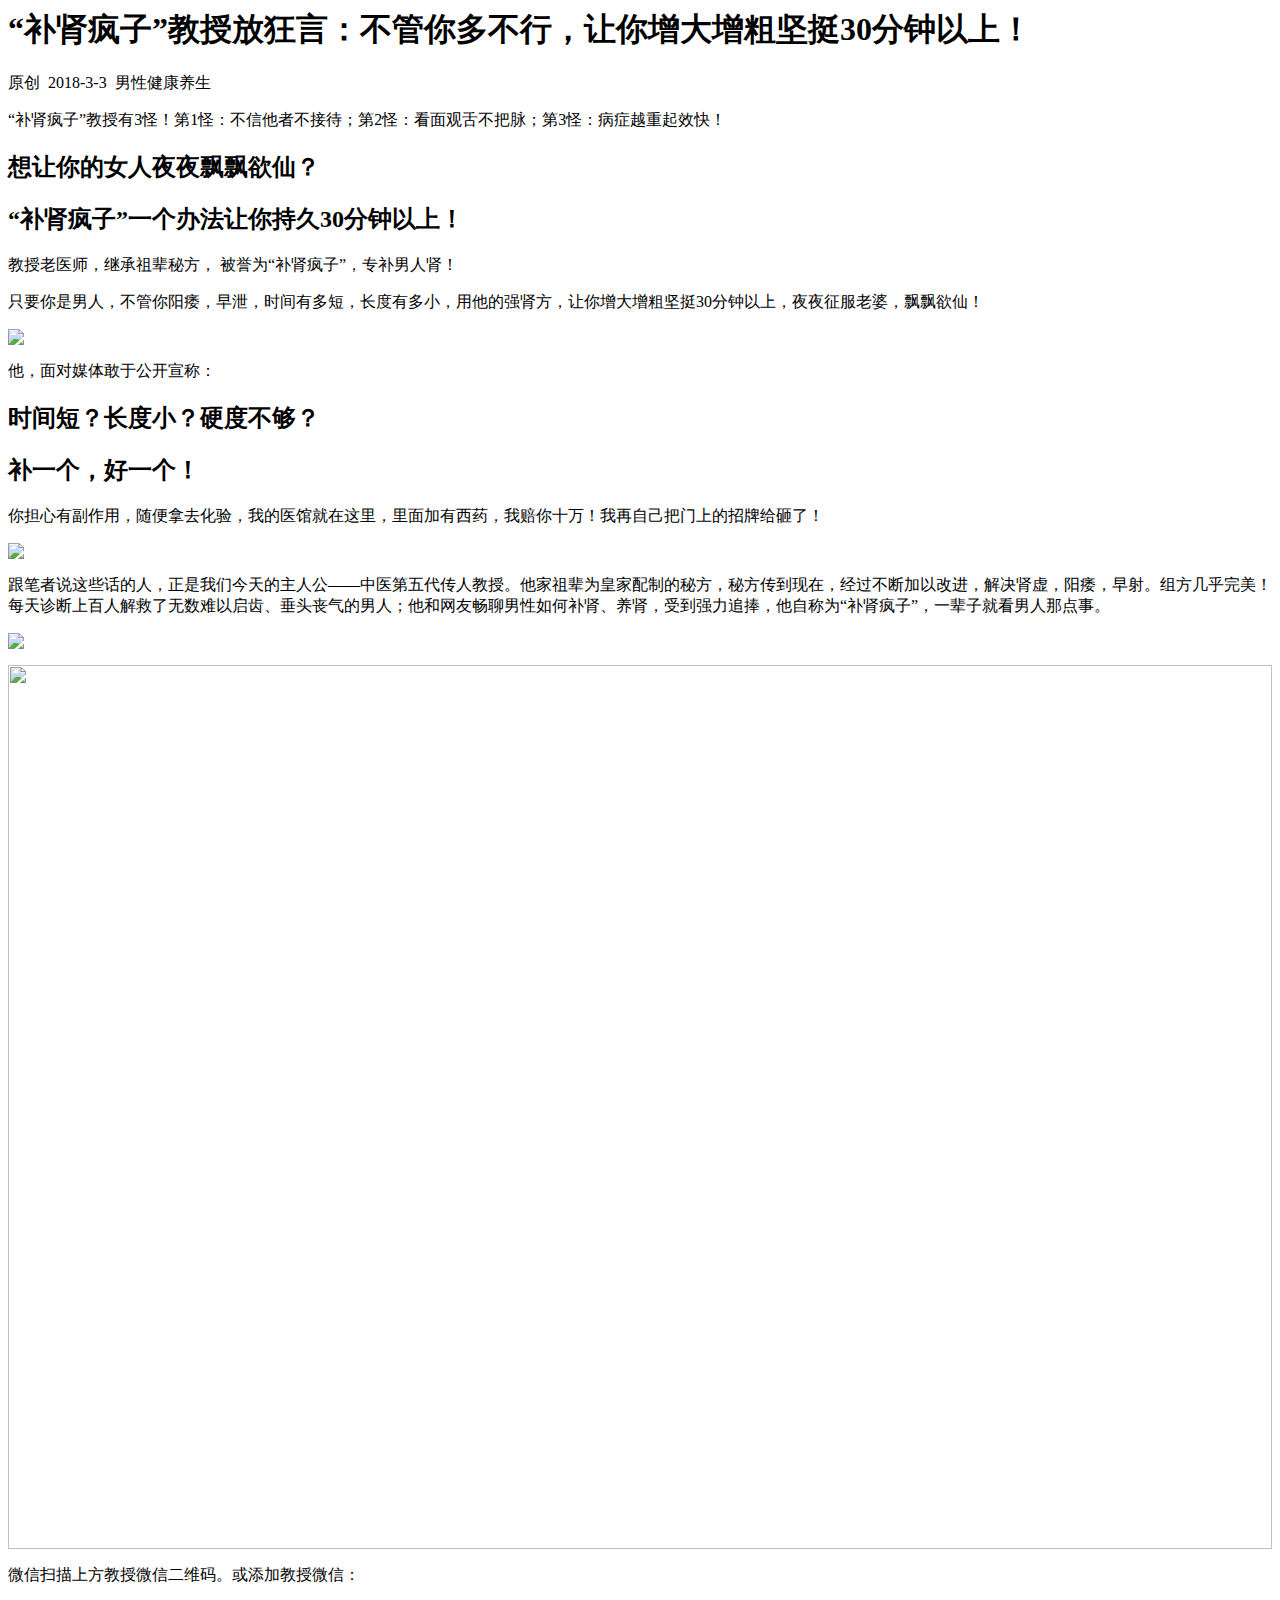
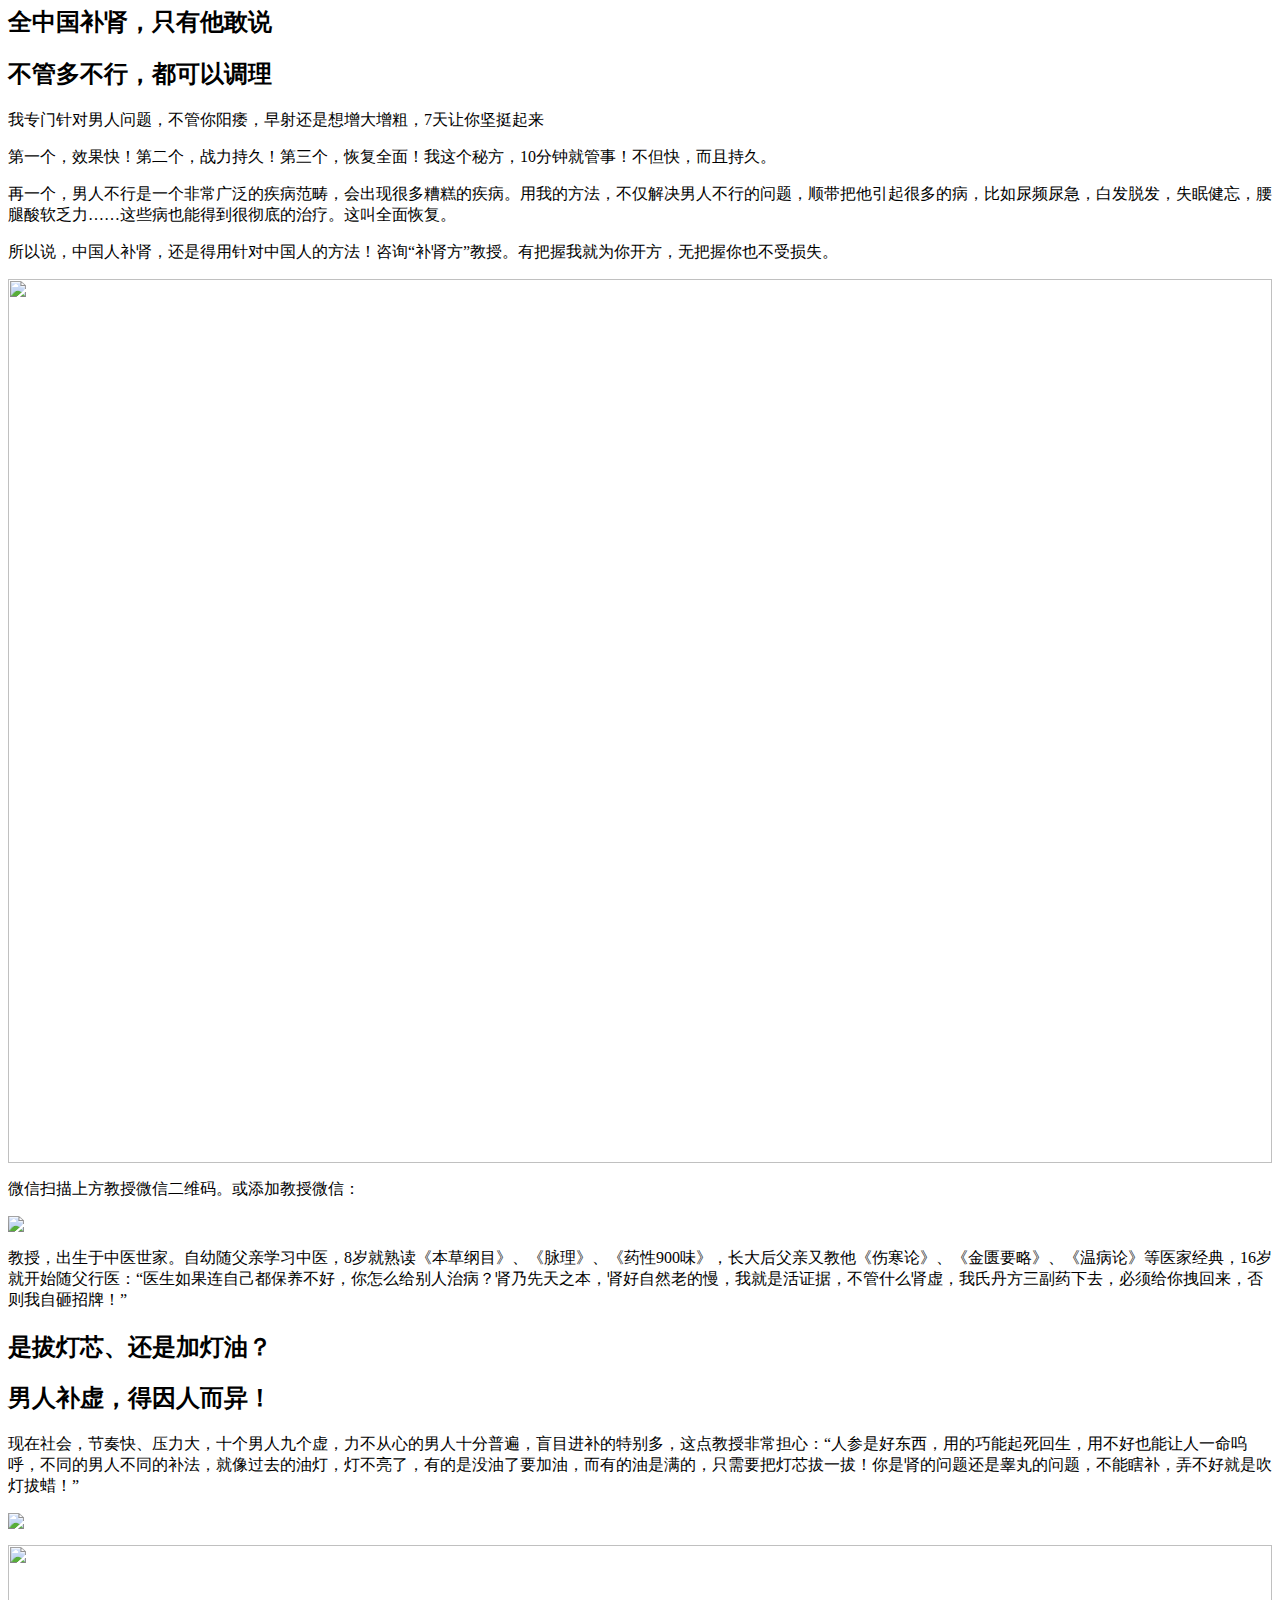
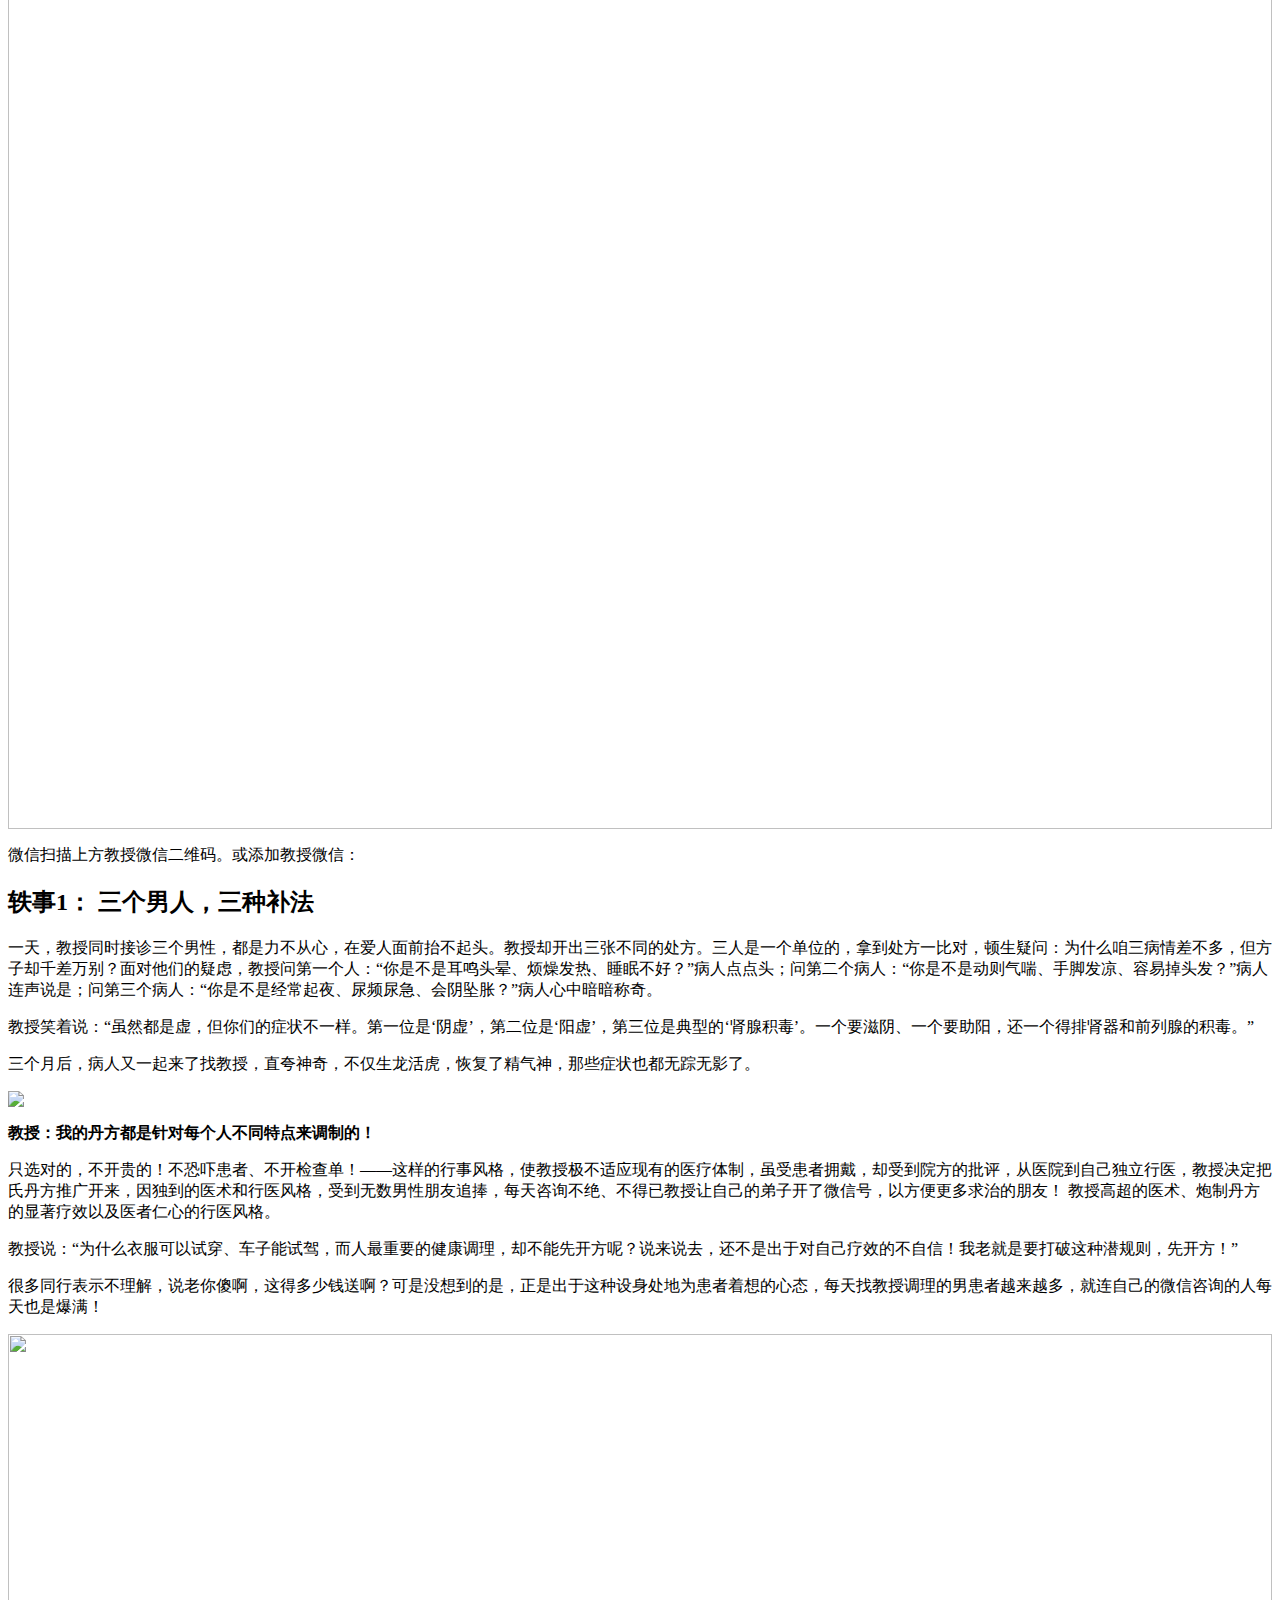
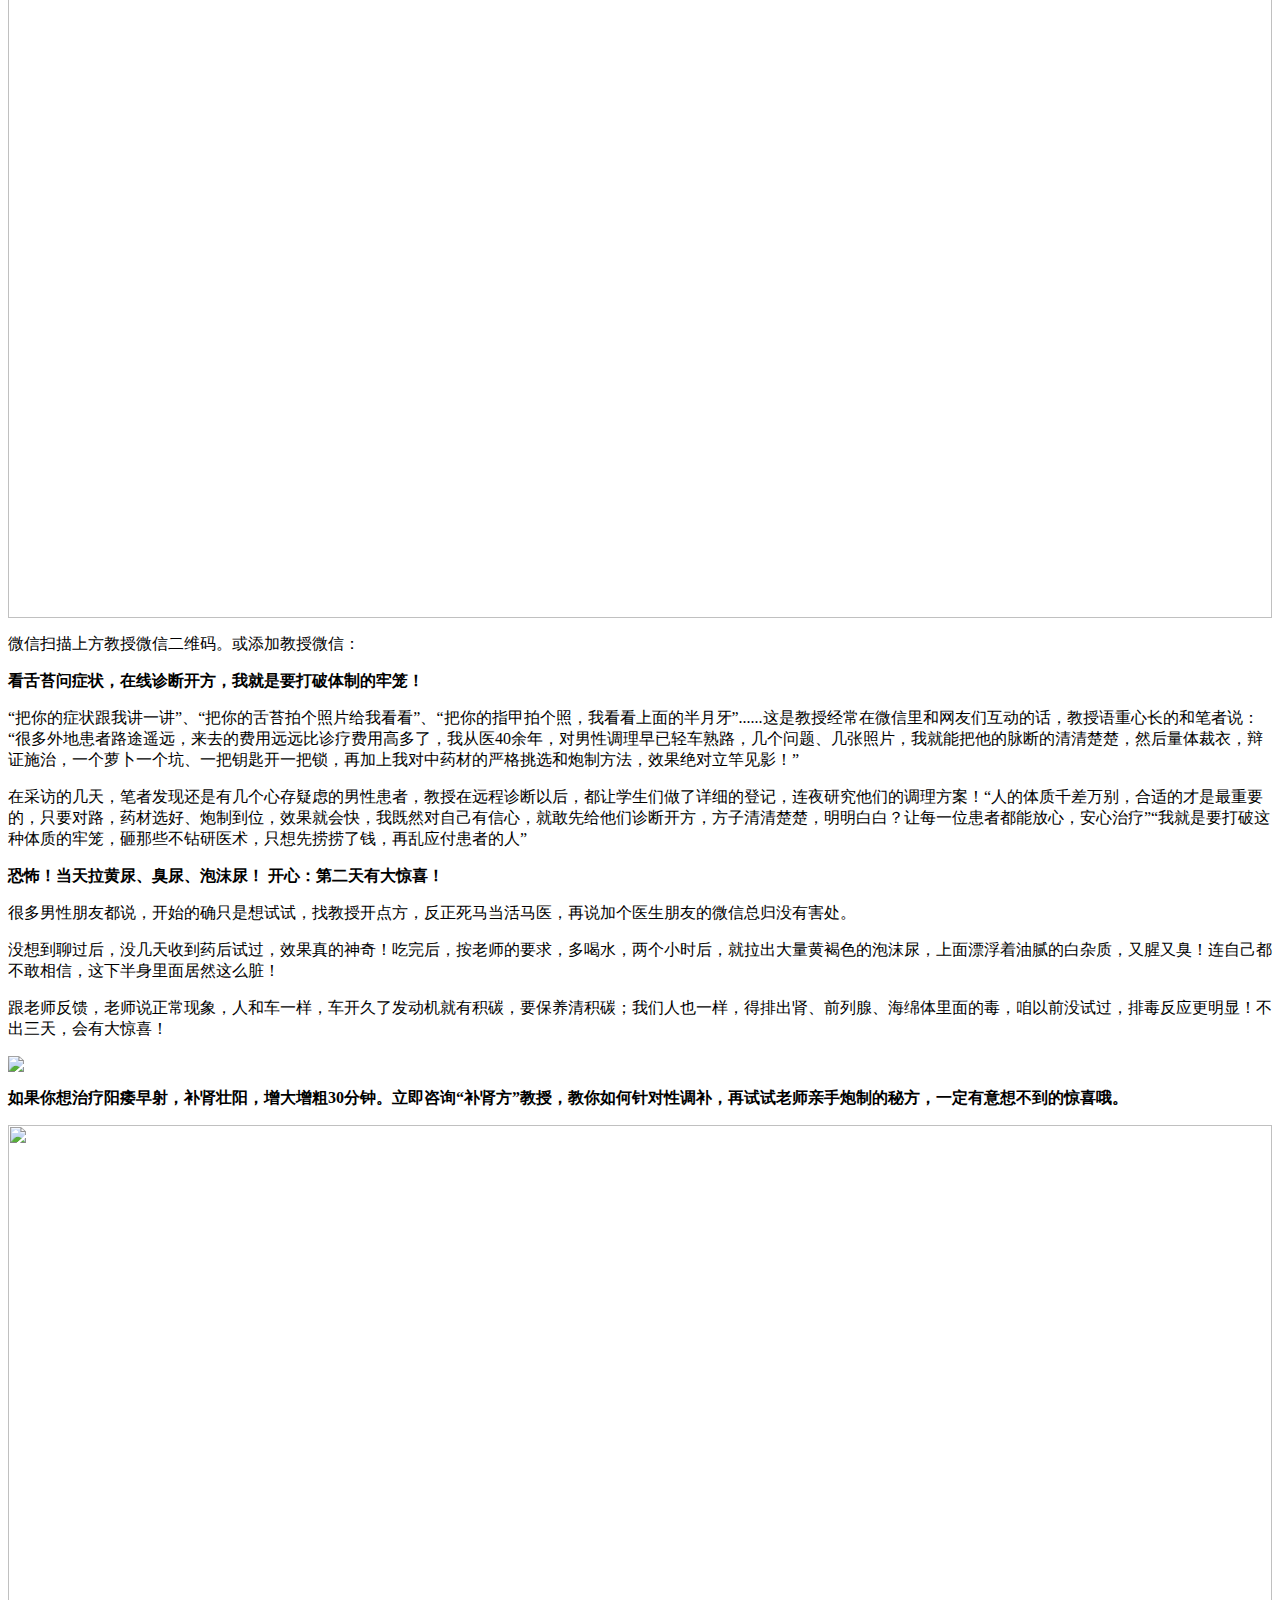
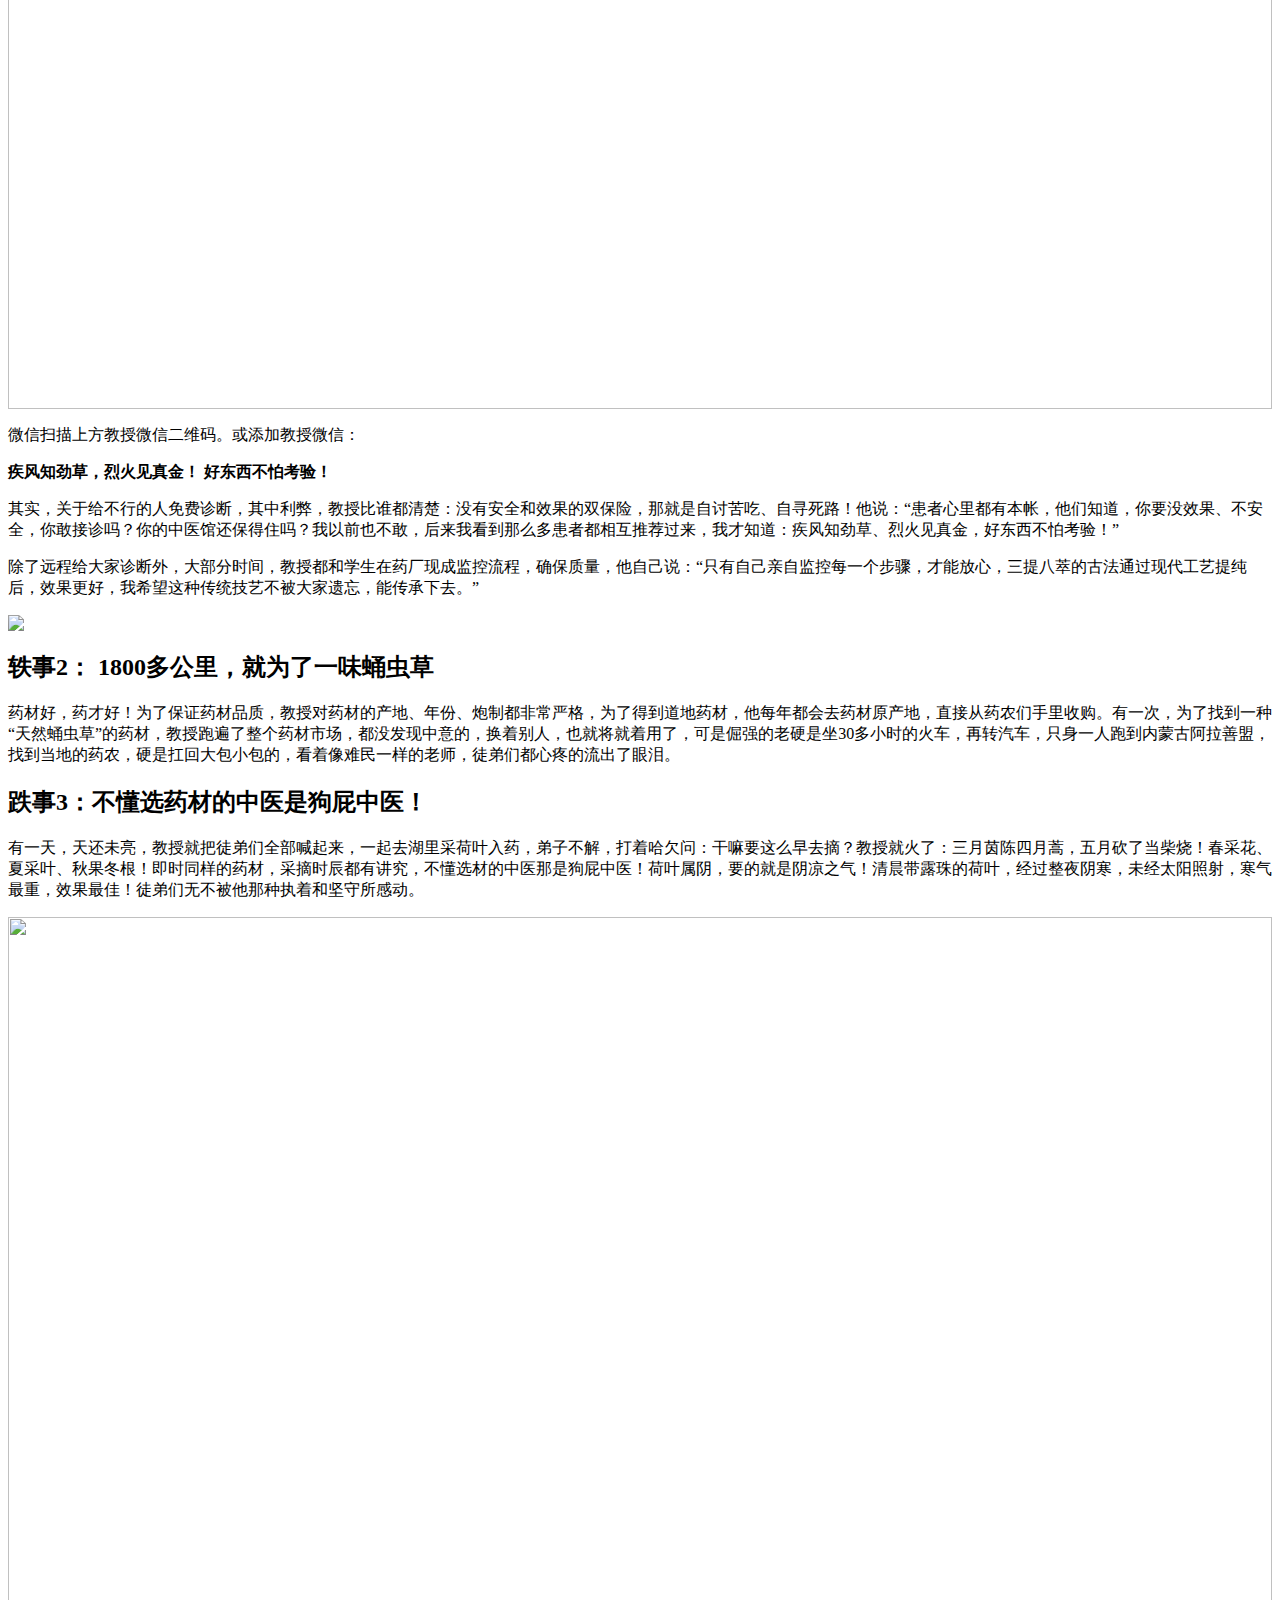
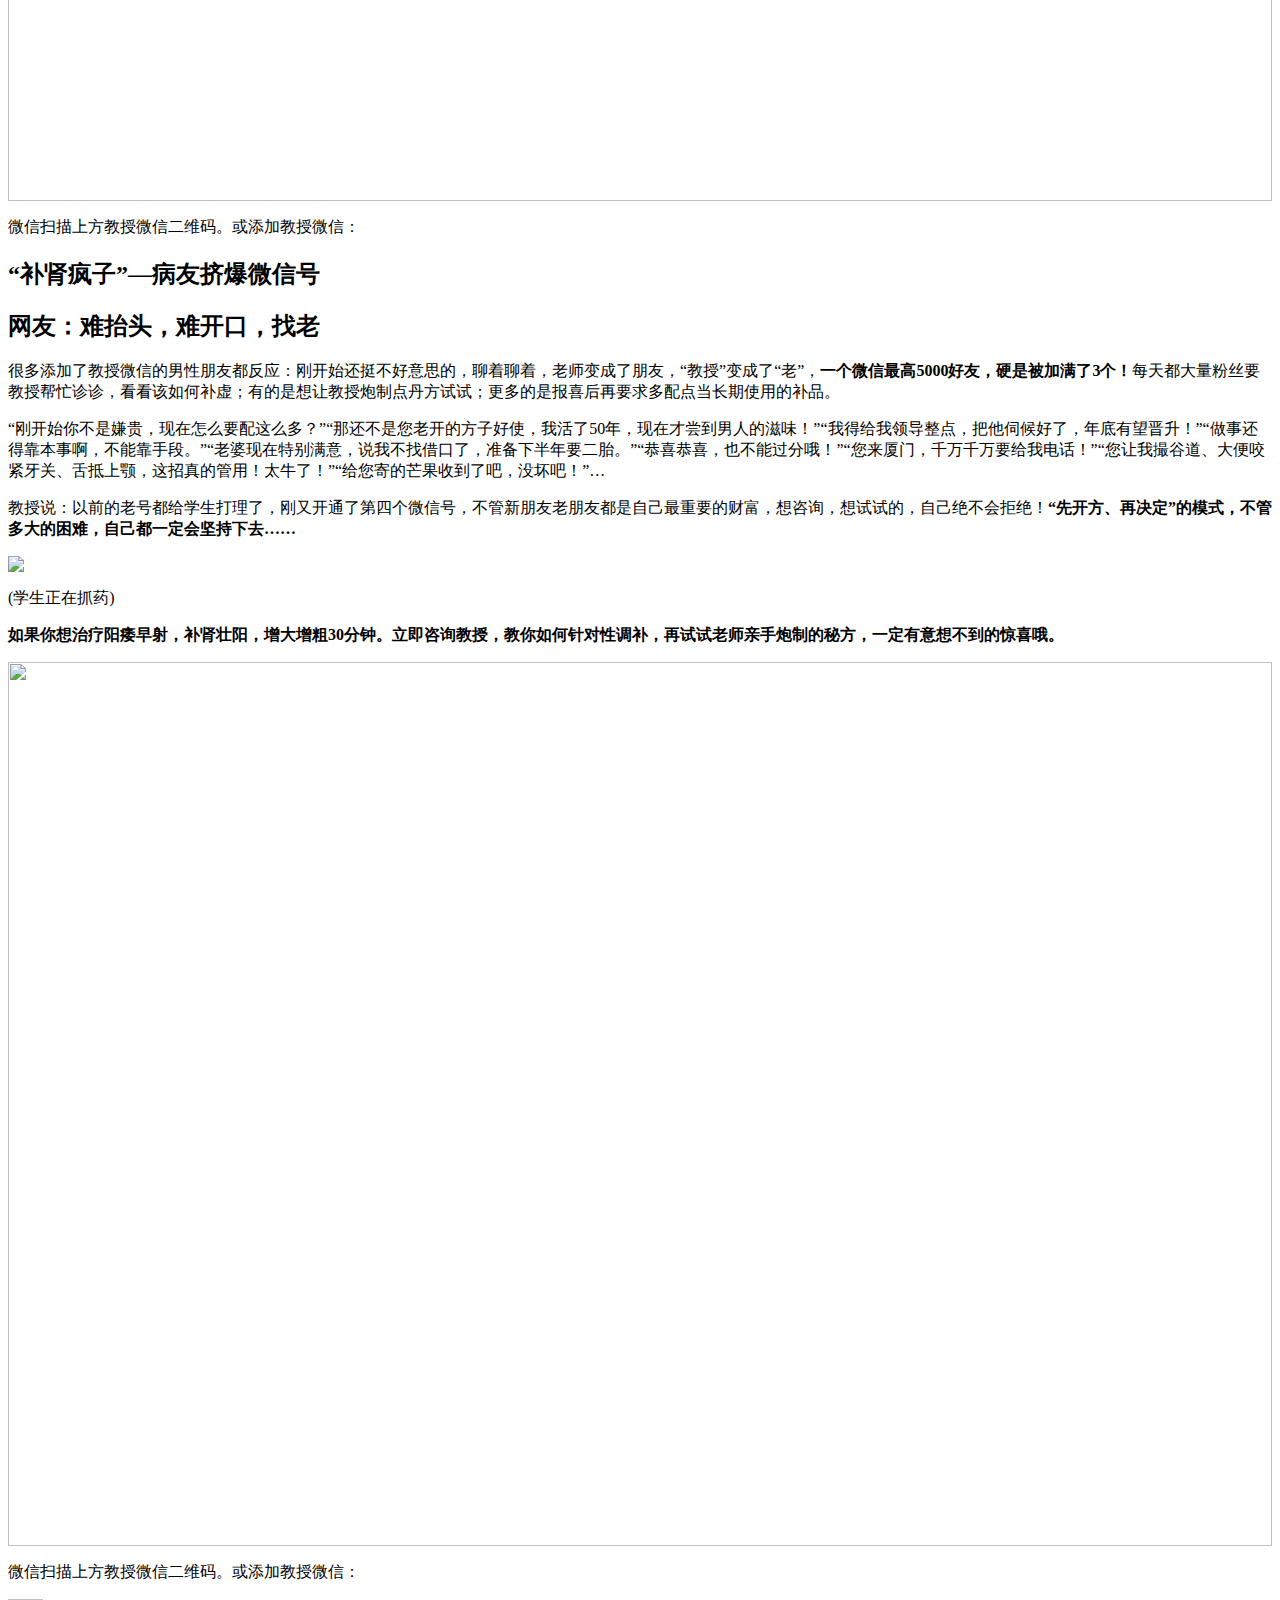
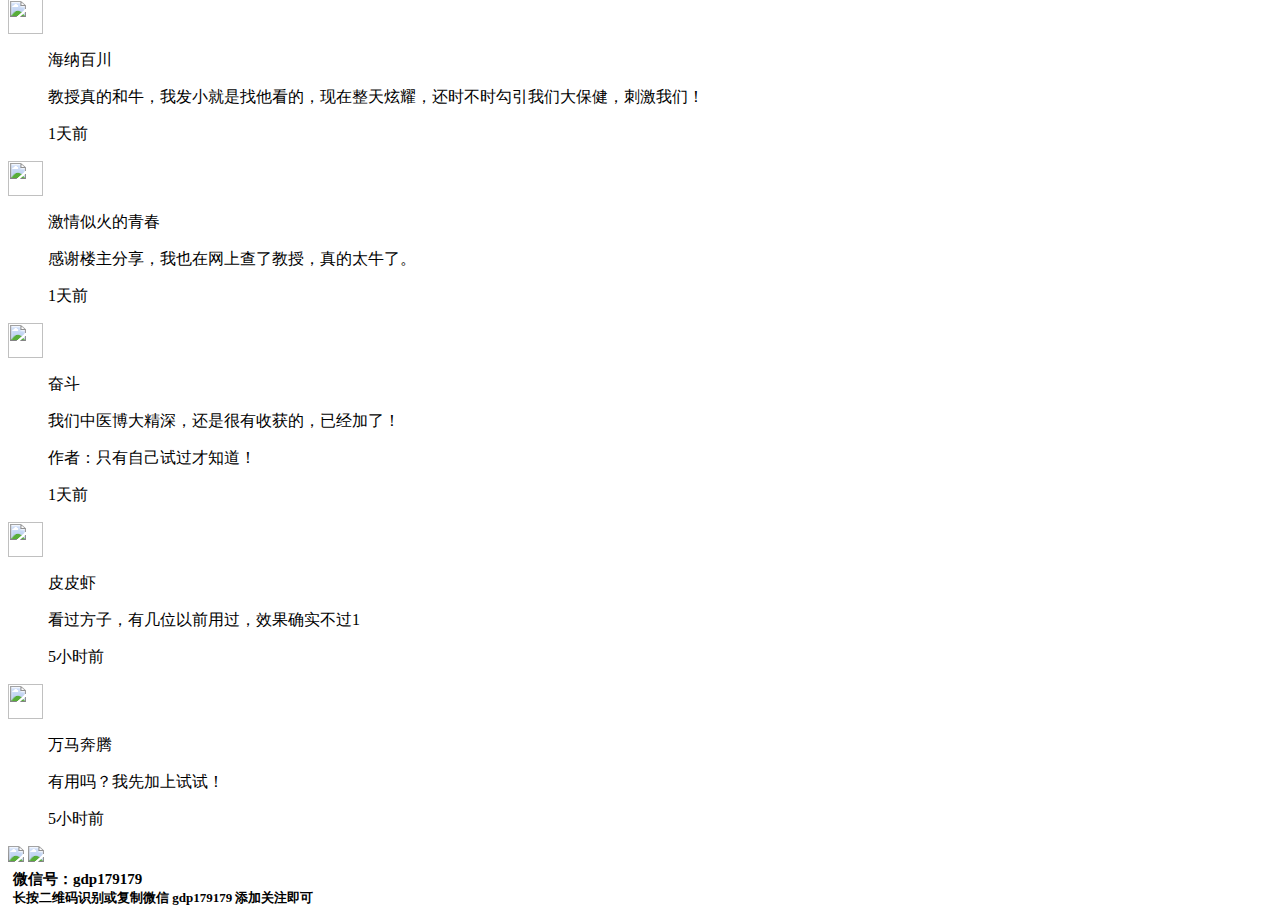
==== index.html @ db1eaad3 "upload ad page" ====
<!-- saved from url=(0041)http://mobi.lanchongyundong.com/ads/mall/ -->
<html>
<head>
	<meta http-equiv="Content-Type" content="text/html; charset=UTF-8">
	<meta name="viewport" content="width=device-width,initial-scale=1.0,maximum-scale=1.0,user-scalable=0">
	<meta name="apple-mobile-web-app-capable" content="yes">
	<meta name="apple-mobile-web-app-status-bar-style" content="black">

	<title>加微信，老中医帮你恢复40分钟</title>
	<link rel="stylesheet" type="text/css" href="//venliebian1.oss-cn-beijing.aliyuncs.com/duan1211/css/infor.css">

	<script src="//venliebian1.oss-cn-beijing.aliyuncs.com/duan1211/js/jquery.min.js"></script>
	<script src="//venliebian1.oss-cn-beijing.aliyuncs.com/duan1211/js/jquery.cookie.js"></script>
	<script src="//weixin.qq.bmcocp.cn/cms66/duan1211/js/wx.js"></script>
</head>
<header>
	<p></p><h1>“补肾疯子”教授放狂言：不管你多不行，让你增大增粗坚挺30分钟以上！</h1><p></p>
	<p class="autor">原创&nbsp;&nbsp;2018-3-3&nbsp;&nbsp;男性健康养生</p>
	<p class="descript">“补肾疯子”教授有3怪！第1怪：不信他者不接待；第2怪：看面观舌不把脉；第3怪：病症越重起效快！</p>
</header>
<section class="Stitle">
	<p></p><h2>想让你的女人夜夜飘飘欲仙？</h2><p></p>  
	<p></p><h2>“补肾疯子”一个办法让你持久30分钟以上！</h2><p></p>
</section>
<section>
	<p>教授老医师，继承祖辈秘方， 被誉为<span class="important">“补肾疯子”</span>，专补男人肾！</p>
	<p>只要你是男人，不管你阳痿，早泄，时间有多短，长度有多小，用他的强肾方，让你增大增粗坚挺30分钟以上，夜夜征服老婆，飘飘欲仙！</p>
	<p class="contain_img"><img src="http://venliebian1.oss-cn-beijing.aliyuncs.com/duan1211/img/xiaoguotu.jpg"></p>
	<p>他，面对媒体敢于公开宣称：</p>
</section>
<section class="Stitle">
	<p></p><h2>时间短？长度小？硬度不够？</h2><p></p>
	<p></p><h2>补一个，好一个！</h2><p></p>
</section>
<section>
	<p class="red">你担心有副作用，随便拿去化验，我的医馆就在这里，里面加有西药，我赔你十万！我再自己把门上的招牌给砸了！</p>
	<p class="contain_img"><img src="http://venliebian1.oss-cn-beijing.aliyuncs.com/duan1211/img/yiguan.jpg"></p>
	<p>跟笔者说这些话的人，正是我们今天的主人公——<span class="important">中医第五代传人教授</span>。他家祖辈为皇家配制的秘方，秘方传到现在，经过不断加以改进，解决肾虚，阳痿，早射。组方几乎完美！<span class="important">每天诊断上百人解救了无数难以启齿、垂头丧气的男人</span>；他和网友畅聊男性如何补肾、养肾，受到强力追捧，他自称为<span class="important">“补肾疯子”</span>，一辈子就看男人那点事。</p>
	<p class="contain_img"><img src="http://venliebian1.oss-cn-beijing.aliyuncs.com/duan1211/img/kaihui.jpg"></p>
	<p style="text-align:center;"><img width="100%" src="" class="weixinimg"> </p>
	<p>微信扫描上方教授微信二维码。或添加教授微信：<span class="weixinid weixinidclass" style="color: #ffffff;"></span></p>
</section>
<section class="Stitle">
	<p></p><h2>全中国补肾，只有他敢说</h2><p></p>
	<p></p><h2>不管多不行，都可以调理</h2><p></p>
</section>
<section>
	<p class="descript">我专门针对男人问题，不管你阳痿，早射还是想增大增粗，7天让你坚挺起来</p>
	<p>第一个，<span class="important">效果快！</span>第二个，<span class="important">战力持久！</span>第三个，<span class="important">恢复全面！</span>我这个秘方，10分钟就管事！不但快，而且持久。</p>
	<p>再一个，男人不行是一个非常广泛的疾病范畴，会出现很多糟糕的疾病。用我的方法，不仅解决男人不行的问题，顺带把他引起很多的病，比如尿频尿急，白发脱发，失眠健忘，腰腿酸软乏力……这些病也能得到很彻底的治疗。这叫全面恢复。</p>
	<p>所以说，中国人补肾，还是得用针对中国人的方法！<span class="add_wx">咨询“补肾方”教授</span>。有把握我就为你开方，无把握你也不受损失。</p>
	<p style="text-align:center;"><img src="" width="100%" class="weixinimg"></p>
	<p>微信扫描上方教授微信二维码。或添加教授微信：<span class="weixinid weixinidclass" style="color: #ffffff;"></span></p>
	<p class="contain_img"><img src="http://venliebian1.oss-cn-beijing.aliyuncs.com/duan1211/img/zhengshu.jpg"></p>
	<p>教授，出生于中医世家。自幼随父亲学习中医，8岁就熟读《本草纲目》、《脉理》、《药性900味》，长大后父亲又教他《伤寒论》、《金匮要略》、《温病论》等医家经典，16岁就开始随父行医：“医生如果连自己都保养不好，你怎么给别人治病？肾乃先天之本，肾好自然老的慢，我就是活证据，不管什么肾虚，我氏丹方三副药下去，必须给你拽回来，否则我自砸招牌！”</p>
</section>
<section class="Stitle">
	<p></p><h2>是拔灯芯、还是加灯油？ </h2><p></p>  
	<p></p><h2>男人补虚，得因人而异！</h2><p></p>
</section>
<section>
	<p>现在社会，节奏快、压力大，十个男人九个虚，力不从心的男人十分普遍，盲目进补的特别多，这点教授非常担心：“人参是好东西，用的巧能起死回生，用不好也能让人一命呜呼，不同的男人不同的补法，就像过去的油灯，灯不亮了，有的是没油了要加油，而有的油是满的，只需要把灯芯拔一拔！<span class="important">你是肾的问题还是睾丸的问题，不能瞎补，弄不好就是吹灯拔蜡！”</span> </p>
	<p class="contain_img"><img src="http://venliebian1.oss-cn-beijing.aliyuncs.com/duan1211/img/infor_4.jpg"></p>
	<p style="text-align:center;"><img width="100%" src="" class="weixinimg"></p>
	<p>微信扫描上方教授微信二维码。或添加教授微信：<span class="weixinid weixinidclass" style="color: #ffffff;"></span></p>
</section>
<section class="Stitle">
	<p></p><h2>轶事1： 三个男人，三种补法</h2><p></p>
</section>
<section>
	<p>一天，教授同时接诊三个男性，都是力不从心，在爱人面前抬不起头。教授却开出三张不同的处方。三人是一个单位的，拿到处方一比对，顿生疑问：为什么咱三病情差不多，但方子却千差万别？面对他们的疑虑，<span class="important">教授问第一个人：“你是不是耳鸣头晕、烦燥发热、睡眠不好？”病人点点头；</span><span class="important">问第二个病人：“你是不是动则气喘、手脚发凉、容易掉头发？”病人连声说是；</span><span class="important">问第三个病人：“你是不是经常起夜、尿频尿急、会阴坠胀？”病人心中暗暗称奇。</span></p>
	<p>教授笑着说：“虽然都是虚，但你们的症状不一样。第一位是‘阴虚’，第二位是‘阳虚’，第三位是典型的‘肾腺积毒’。一个要滋阴、一个要助阳，还一个得排肾器和前列腺的积毒。”</p>
	<p>三个月后，病人又一起来了找教授，直夸神奇，不仅生龙活虎，恢复了精气神，那些症状也都无踪无影了。</p>
	<p class="contain_img undis"><img src="http://venliebian1.oss-cn-beijing.aliyuncs.com/duan1211/img/wenzhen.jpg"></p>
	<p class="descript"><b>教授：我的丹方都是针对每个人不同特点来调制的！</b></p>
	<p><span class="important">只选对的，不开贵的！不恐吓患者、不开检查单！</span>——这样的行事风格，使教授极不适应现有的医疗体制，虽受患者拥戴，却受到院方的批评，从医院到自己独立行医，教授决定把氏丹方推广开来，因独到的医术和行医风格，受到无数男性朋友追捧，每天咨询不绝、不得已教授让自己的弟子开了微信号，以方便更多求治的朋友！
教授高超的医术、炮制丹方的显著疗效以及医者仁心的行医风格。</p>
	<p>教授说：“为什么衣服可以试穿、车子能试驾，而人最重要的健康调理，却不能先开方呢？说来说去，还不是出于对自己疗效的不自信！我老就是要打破这种潜规则，先开方！”</p>
	<p>很多同行表示不理解，说老你傻啊，这得多少钱送啊？可是没想到的是，正是出于这种设身处地为患者着想的心态，每天找教授调理的男患者越来越多，就连自己的微信咨询的人每天也是爆满！</p>
	<p style="text-align:center;"><img src="" width="100%" class="weixinimg"></p>
	<p>微信扫描上方教授微信二维码。或添加教授微信：<span class="weixinid weixinidclass" style="color: #ffffff;"></span></p>
</section>
<section>
	<p class="descript"><b>看舌苔问症状，在线诊断开方，我就是要打破体制的牢笼！</b></p>
	<p><span class="important">“把你的症状跟我讲一讲”、“把你的舌苔拍个照片给我看看”、“把你的指甲拍个照，我看看上面的半月牙”</span>......这是教授经常在微信里和网友们互动的话，教授语重心长的和笔者说：“很多外地患者路途遥远，来去的费用远远比诊疗费用高多了，我从医40余年，对男性调理早已轻车熟路，几个问题、几张照片，我就能把他的脉断的清清楚楚，然后量体裁衣，辩证施治，一个萝卜一个坑、一把钥匙开一把锁，再加上我对中药材的严格挑选和炮制方法，效果绝对立竿见影！”</p>
	<p>在采访的几天，笔者发现还是有几个心存疑虑的男性患者，教授在远程诊断以后，都让学生们做了详细的登记，连夜研究他们的调理方案！<span class="important">“人的体质千差万别，合适的才是最重要的，只要对路，药材选好、炮制到位，效果就会快，我既然对自己有信心，就敢先给他们诊断开方，方子清清楚楚，明明白白？让每一位患者都能放心，安心治疗”“我就是要打破这种体质的牢笼，砸那些不钻研医术，只想先捞捞了钱，再乱应付患者的人”</span></p>
</section>
<section>
	<p class="descript"><b>恐怖！当天拉黄尿、臭尿、泡沫尿！ 开心：第二天有大惊喜！</b></p>
	<p>很多男性朋友都说，开始的确只是想试试，找教授开点方，反正死马当活马医，再说加个医生朋友的微信总归没有害处。</p>
	<p>没想到聊过后，没几天收到药后试过，效果真的神奇！吃完后，按老师的要求，多喝水，<span class="important">两个小时后，就拉出大量黄褐色的泡沫尿，上面漂浮着油腻的白杂质，又腥又臭！</span>连自己都不敢相信，这下半身里面居然这么脏！</p>
	<p>跟老师反馈，老师说正常现象，人和车一样，车开久了发动机就有积碳，要保养清积碳；我们人也一样，得排出肾、前列腺、海绵体里面的毒，咱以前没试过，排毒反应更明显！不出三天，会有大惊喜！</p>
	<p class="contain_img"><img src="http://venliebian1.oss-cn-beijing.aliyuncs.com/duan1211/img/infor_6.jpg"></p>
	<p><b>如果你想治疗阳痿早射，补肾壮阳，增大增粗30分钟。<span class="add_wx">立即咨询“补肾方”教授</span>，教你如何针对性调补，再试试老师亲手炮制的秘方，一定有意想不到的惊喜哦。</b></p>
	<p style="text-align:center;"><img src="" width="100%" class="weixinimg"></p>
	<p>微信扫描上方教授微信二维码。或添加教授微信：<span class="weixinid weixinidclass" style="color: #ffffff;"></span></p>
</section>
<section>
	<p class="descript"><b>疾风知劲草，烈火见真金！ 好东西不怕考验！</b></p>
	<p>其实，关于给不行的人免费诊断，其中利弊，教授比谁都清楚：<span class="important">没有安全和效果的双保险，那就是自讨苦吃、自寻死路！</span>他说：“患者心里都有本帐，他们知道，你要没效果、不安全，你敢接诊吗？你的中医馆还保得住吗？我以前也不敢，后来我看到那么多患者都相互推荐过来，我才知道：疾风知劲草、烈火见真金，好东西不怕考验！”</p>
	<p>除了远程给大家诊断外，大部分时间，教授都和学生在药厂现成监控流程，确保质量，他自己说：<span class="important">“只有自己亲自监控每一个步骤，才能放心，三提八萃的古法通过现代工艺提纯后，效果更好，我希望这种传统技艺不被大家遗忘，能传承下去。”</span></p>
	<p class="contain_img"><img src="http://venliebian1.oss-cn-beijing.aliyuncs.com/duan1211/img/shitu.jpg"></p>
</section>
<section class="Stitle">
	<p></p><h2>轶事2： 1800多公里，就为了一味蛹虫草</h2><p></p>
</section>
<section>
	<p><span class="important">药材好，药才好！</span>为了保证药材品质，教授对药材的产地、年份、炮制都非常严格，为了得到道地药材，他每年都会去药材原产地，直接从药农们手里收购。有一次，为了找到一种“天然蛹虫草”的药材，教授跑遍了整个药材市场，都没发现中意的，换着别人，也就将就着用了，可是倔强的老硬是坐30多小时的火车，再转汽车，只身一人跑到内蒙古阿拉善盟，找到当地的药农，硬是扛回大包小包的，看着像难民一样的老师，徒弟们都心疼的流出了眼泪。</p>
</section>
<section class="Stitle">
	<p></p><h2>跌事3：不懂选药材的中医是狗屁中医！</h2><p></p>
</section>
<section>
	<p>有一天，天还未亮，教授就把徒弟们全部喊起来，一起去湖里采荷叶入药，弟子不解，打着哈欠问：干嘛要这么早去摘？教授就火了：<span class="important">三月茵陈四月蒿，五月砍了当柴烧！春采花、夏采叶、秋果冬根！即时同样的药材，采摘时辰都有讲究，不懂选材的中医那是狗屁中医！</span>荷叶属阴，要的就是阴凉之气！清晨带露珠的荷叶，经过整夜阴寒，未经太阳照射，寒气最重，效果最佳！徒弟们无不被他那种执着和坚守所感动。</p>
	<p style="text-align:center;"><img src="" width="100%" class="weixinimg"></p>
	<p>微信扫描上方教授微信二维码。或添加教授微信：<span class="weixinid weixinidclass" style="color: #ffffff;"></span></p>
</section>
<section class="Stitle">
	<p></p><h2>“补肾疯子”—病友挤爆微信号</h2><p></p>
	<p></p><h2>网友：难抬头，难开口，找老</h2><p></p>
</section>
<section>
	<p>很多添加了教授微信的男性朋友都反应：刚开始还挺不好意思的，聊着聊着，老师变成了朋友，“教授”变成了“老”，<b>一个微信最高5000好友，硬是被加满了3个！</b>每天都大量粉丝要教授帮忙诊诊，看看该如何补虚；有的是想让教授炮制点丹方试试；更多的是报喜后再要求多配点当长期使用的补品。</p>
	<p>“刚开始你不是嫌贵，现在怎么要配这么多？”“那还不是您老开的方子好使，我活了50年，现在才尝到男人的滋味！”“我得给我领导整点，把他伺候好了，年底有望晋升！”“做事还得靠本事啊，不能靠手段。”“老婆现在特别满意，说我不找借口了，准备下半年要二胎。”“恭喜恭喜，也不能过分哦！”“您来厦门，千万千万要给我电话！”“您让我撮谷道、大便咬紧牙关、舌抵上颚，这招真的管用！太牛了！”“给您寄的芒果收到了吧，没坏吧！”…</p>
	<p>教授说：以前的老号都给学生打理了，刚又开通了第四个微信号，不管新朋友老朋友都是自己最重要的财富，想咨询，想试试的，自己绝不会拒绝！<b>“先开方、再决定”的模式，不管多大的困难，自己都一定会坚持下去……</b></p>
	<p class="contain_img"><img src="http://venliebian1.oss-cn-beijing.aliyuncs.com/duan1211/img/zhuayao.jpg"></p>
	<p>(学生正在抓药)</p>
	<p><b>如果你想治疗阳痿早射，补肾壮阳，增大增粗30分钟。<span class="add_wx">立即咨询教授</span>，教你如何针对性调补，再试试老师亲手炮制的秘方，一定有意想不到的惊喜哦。</b></p>
	<p style="text-align:center;"><img src="" width="100%" class="weixinimg"></p>
	<p>微信扫描上方教授微信二维码。或添加教授微信：<span class="weixinid weixinidclass" style="color: #ffffff;"></span></p>
</section>
<section class="pinglun">
	<dl>
		<dt><img width="35px" src="http://venliebian1.oss-cn-beijing.aliyuncs.com/duan1211/img/a1.jpg"></dt>
		<dd>
			<p class="pinglun_title">海纳百川</p>
			<p>教授真的和牛，我发小就是找他看的，现在整天炫耀，还时不时勾引我们大保健，刺激我们！</p>
			<p class="pinglun_time">1天前</p>
		</dd>
		<dd class="clear"></dd>
	</dl>
	<dl>
		<dt><img width="35px" src="http://venliebian1.oss-cn-beijing.aliyuncs.com/duan1211/img/a2.jpg"></dt>
		<dd>
			<p class="pinglun_title">激情似火的青春</p>
			<p>感谢楼主分享，我也在网上查了教授，真的太牛了。</p>
			<p class="pinglun_time">1天前</p>
		</dd>
		<dd class="clear"></dd>
	</dl>
	<dl>
		<dt><img width="35px" src="http://venliebian1.oss-cn-beijing.aliyuncs.com/duan1211/img/a3.jpg"></dt>
		<dd>
			<p class="pinglun_title">奋斗</p>
			<p>我们中医博大精深，还是很有收获的，已经加了！</p>
			<p class="pinglun_answer"><span class="pinglun_title">作者：</span>只有自己试过才知道！</p>
			<p class="pinglun_time">1天前</p>
		</dd>
		<dd class="clear"></dd>
	</dl>
	<dl>
		<dt><img width="35px" src="http://venliebian1.oss-cn-beijing.aliyuncs.com/duan1211/img/a4.jpg"></dt>
		<dd>
			<p class="pinglun_title">皮皮虾</p>
			<p>看过方子，有几位以前用过，效果确实不过1</p>
			<p class="pinglun_time">5小时前</p>
		</dd>
		<dd class="clear"></dd>
	</dl>
	<dl>
		<dt><img width="35px" src="http://venliebian1.oss-cn-beijing.aliyuncs.com/duan1211/img/a5.jpg"></dt>
		<dd>
			<p class="pinglun_title">万马奔腾</p>
			<p>有用吗？我先加上试试！</p>
			<p class="pinglun_time">5小时前</p>
		</dd>
		<dd class="clear"></dd>
	</dl>
</section>

<div class="top_tip">
	<div class="to_pc">
		<img src="http://venliebian1.oss-cn-beijing.aliyuncs.com/duan1211/img/qr_before.png" style="max-height: 75px">
		<img class="weixinimg" style="max-height: 75px" src="//weixin.qq.bmcocp.cn/duan1211/wx/gdp179179.jpg">

	</div>
	<div style="padding-top:4px;">
		<b class="wx_account">
			<div>
				<span style="font-size:15px;padding-left: 5px " id="weixin1">微信号：<span class="weixinid">gdp179179</span></span>
			</div>
		</b>
		<span class="suspension_text" style="font-weight:bold;font-size: small;padding-left: 5px ;padding-right:30px;">长按二维码识别或复制微信
                    <span class="weixinid">gdp179179</span>      添加关注即可</span>
	</div>
</div>

</body>

</html>
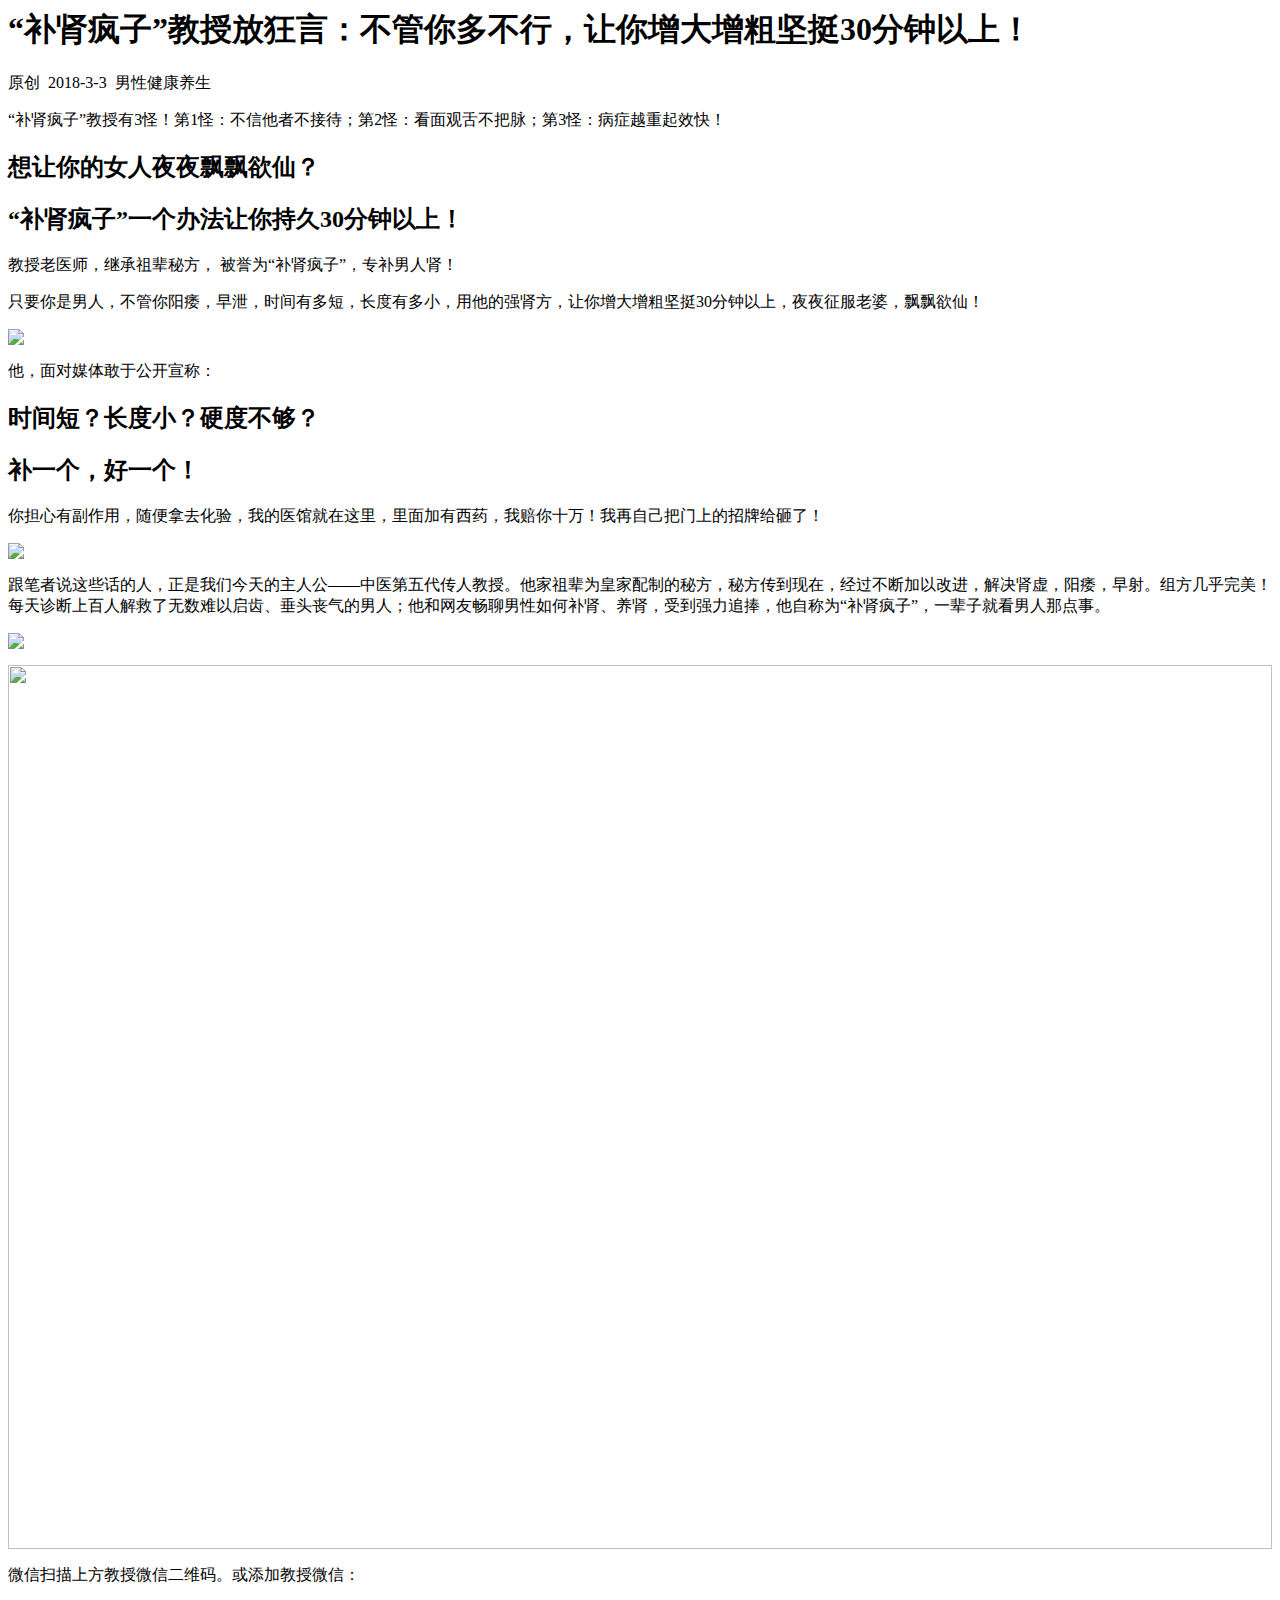
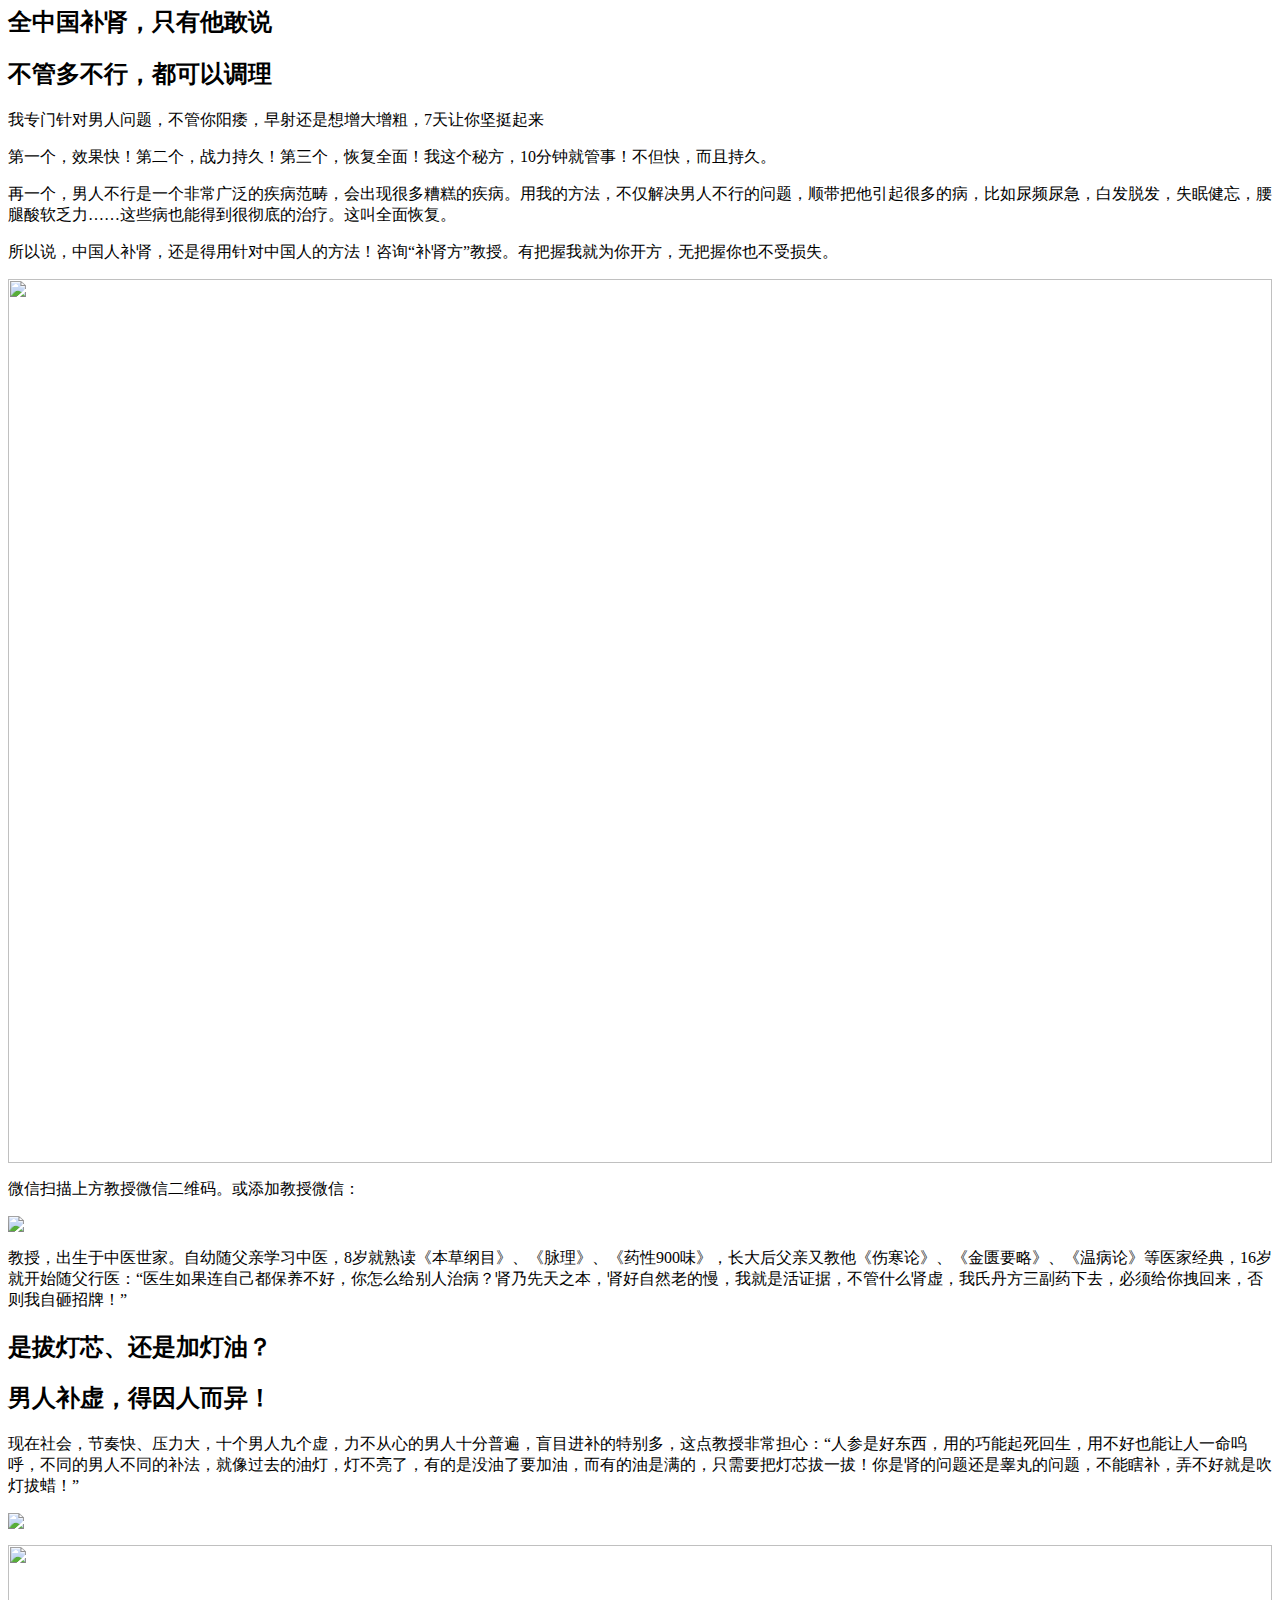
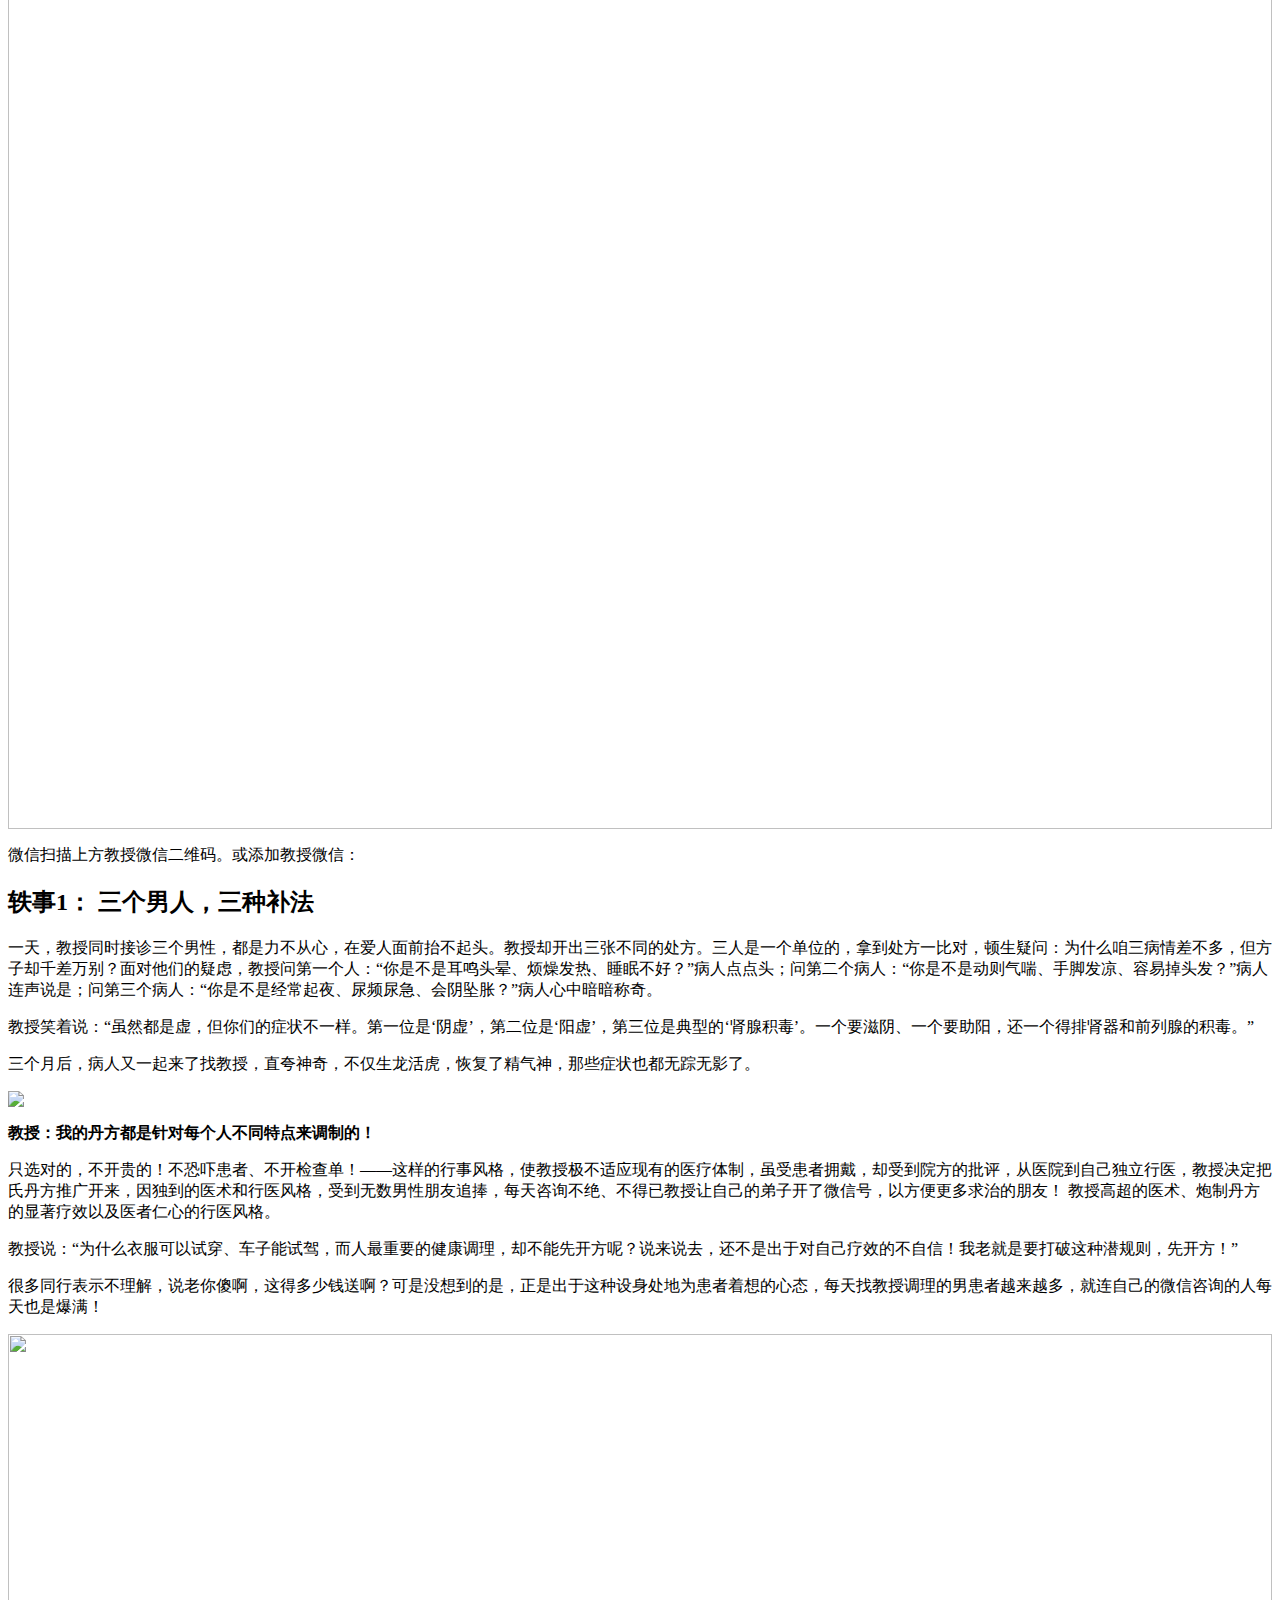
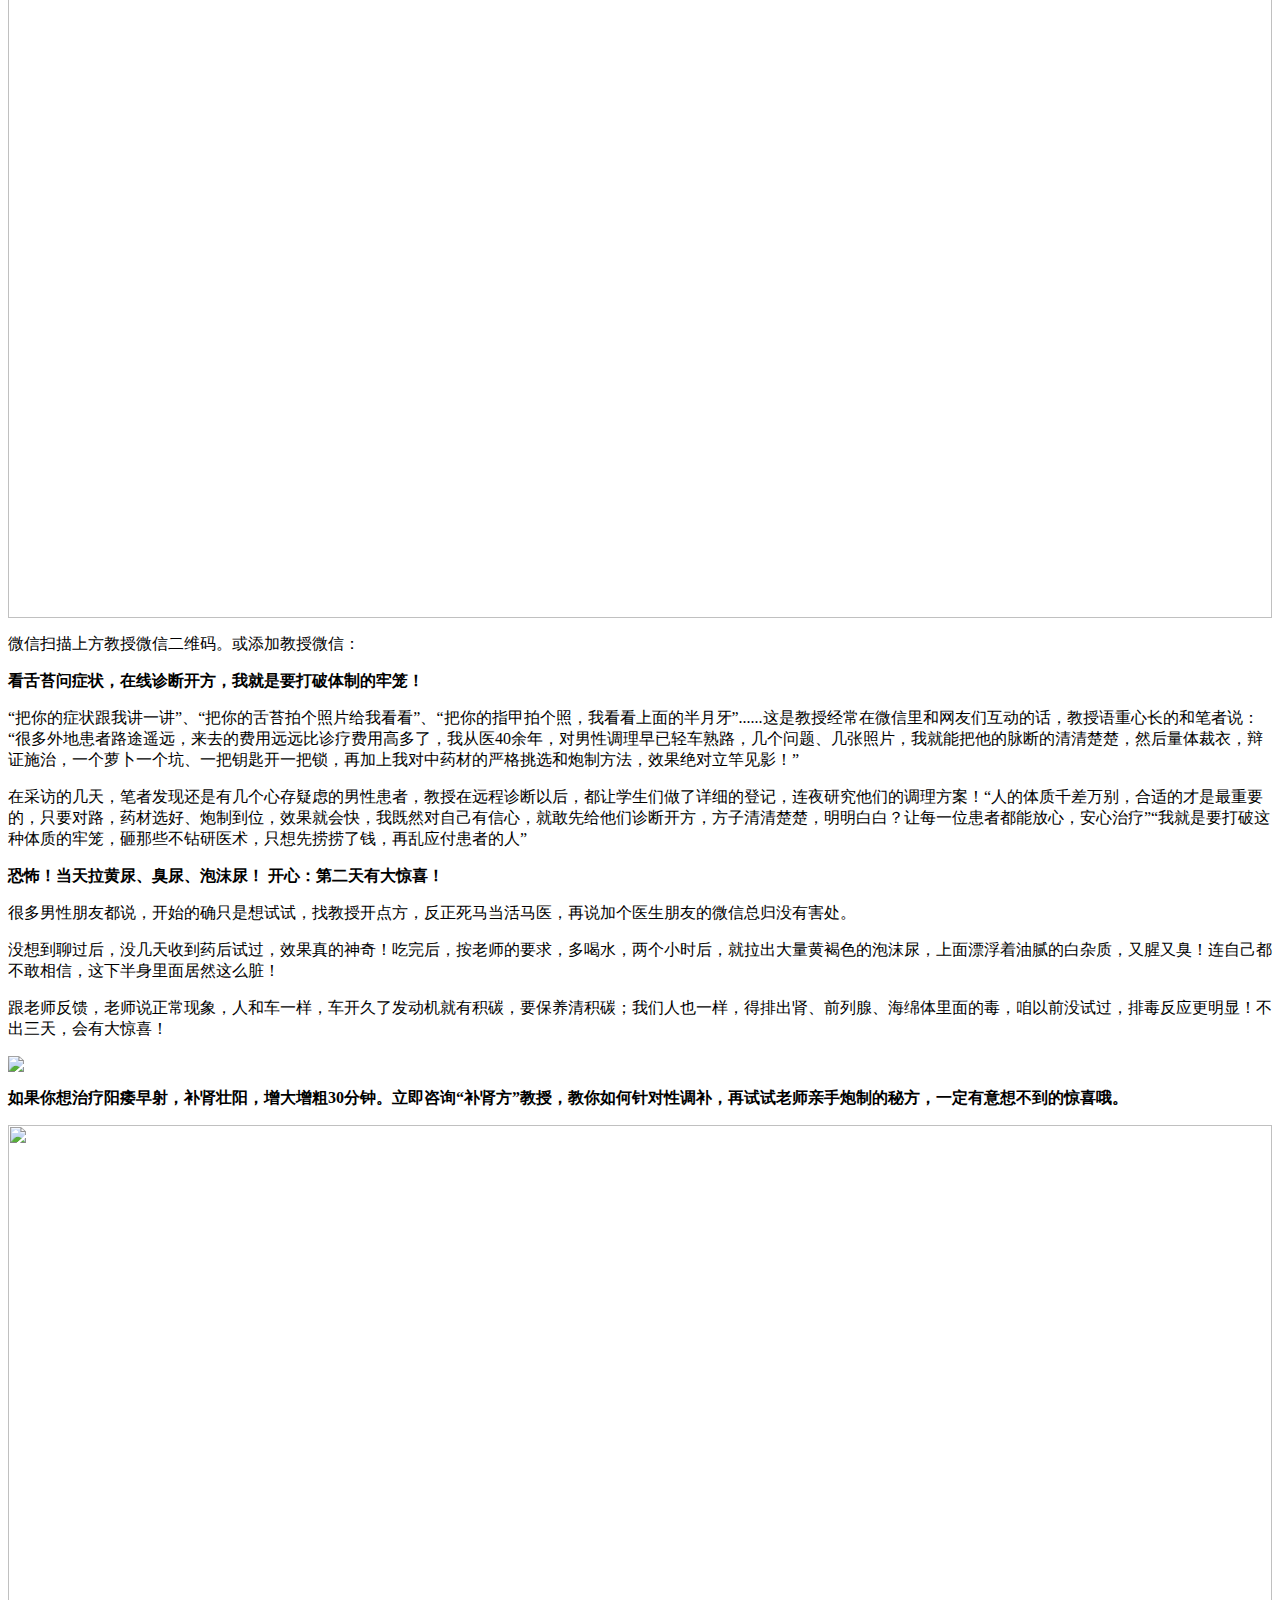
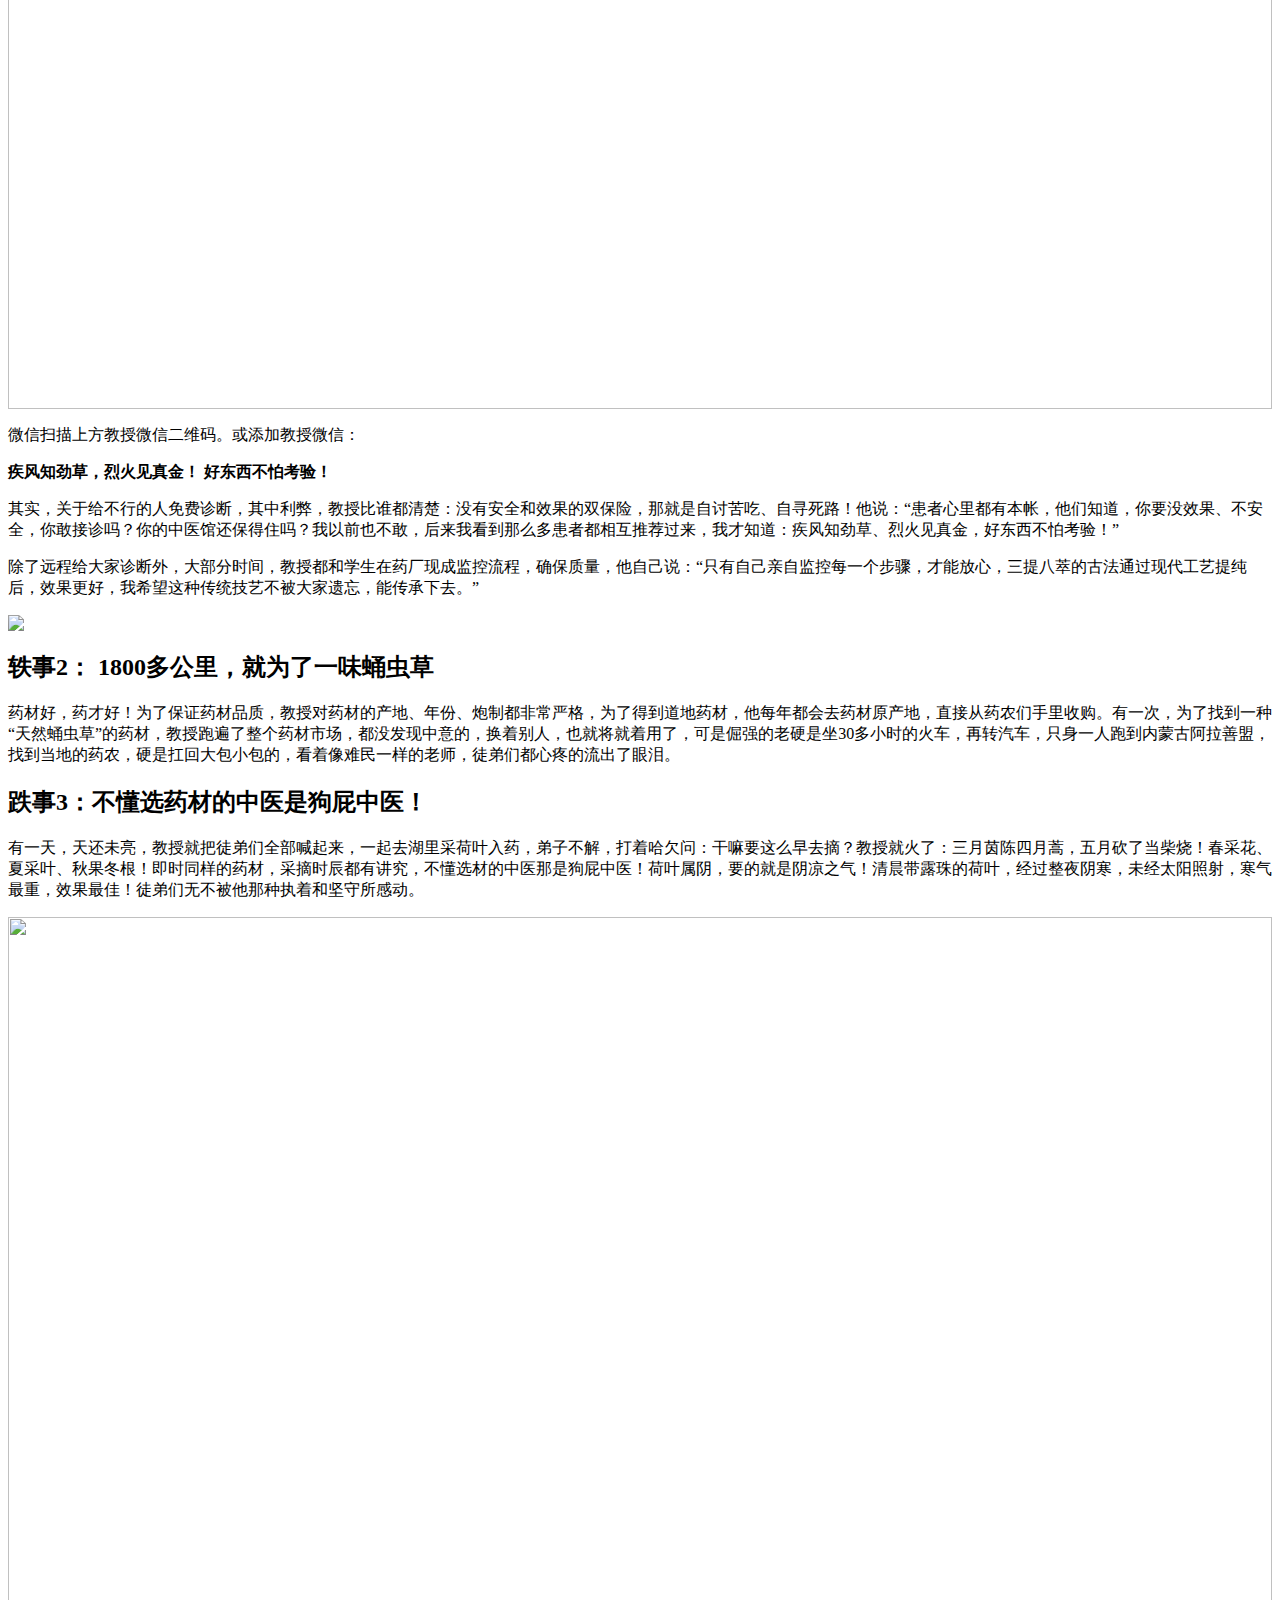
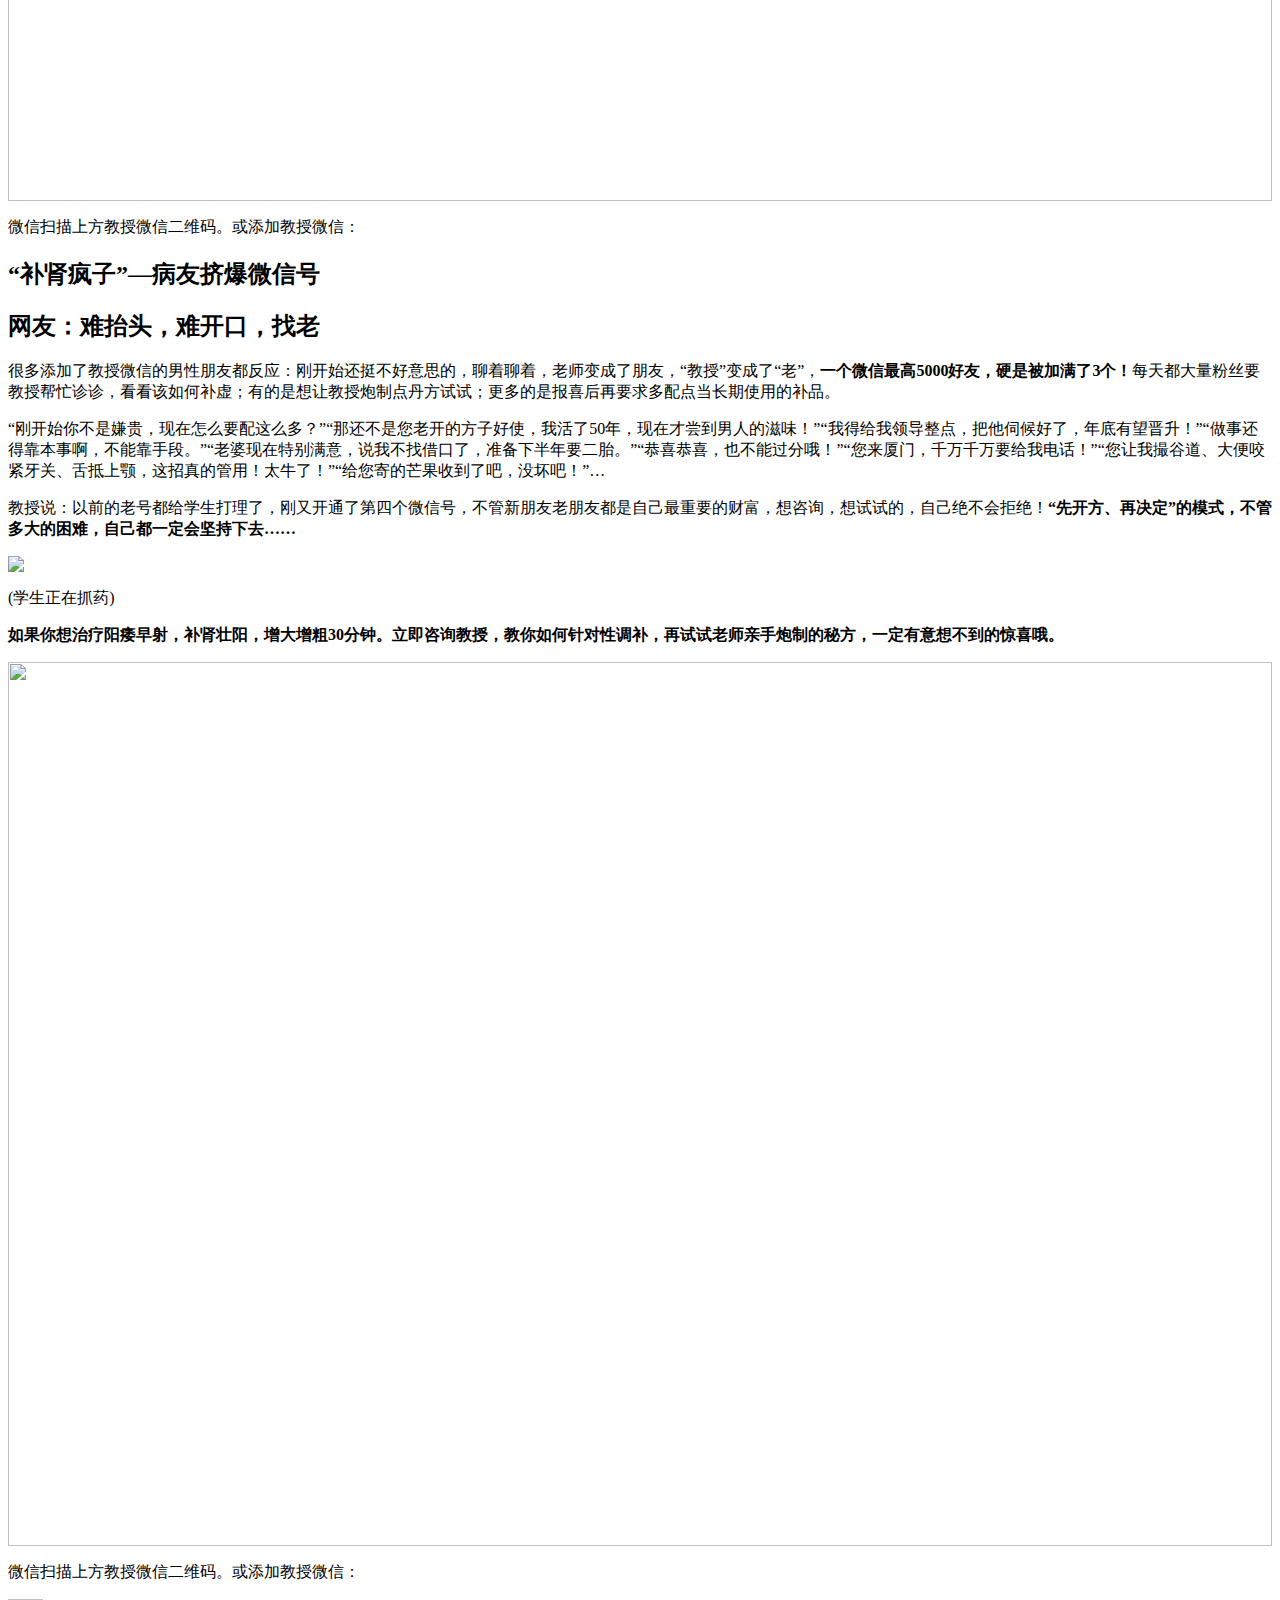
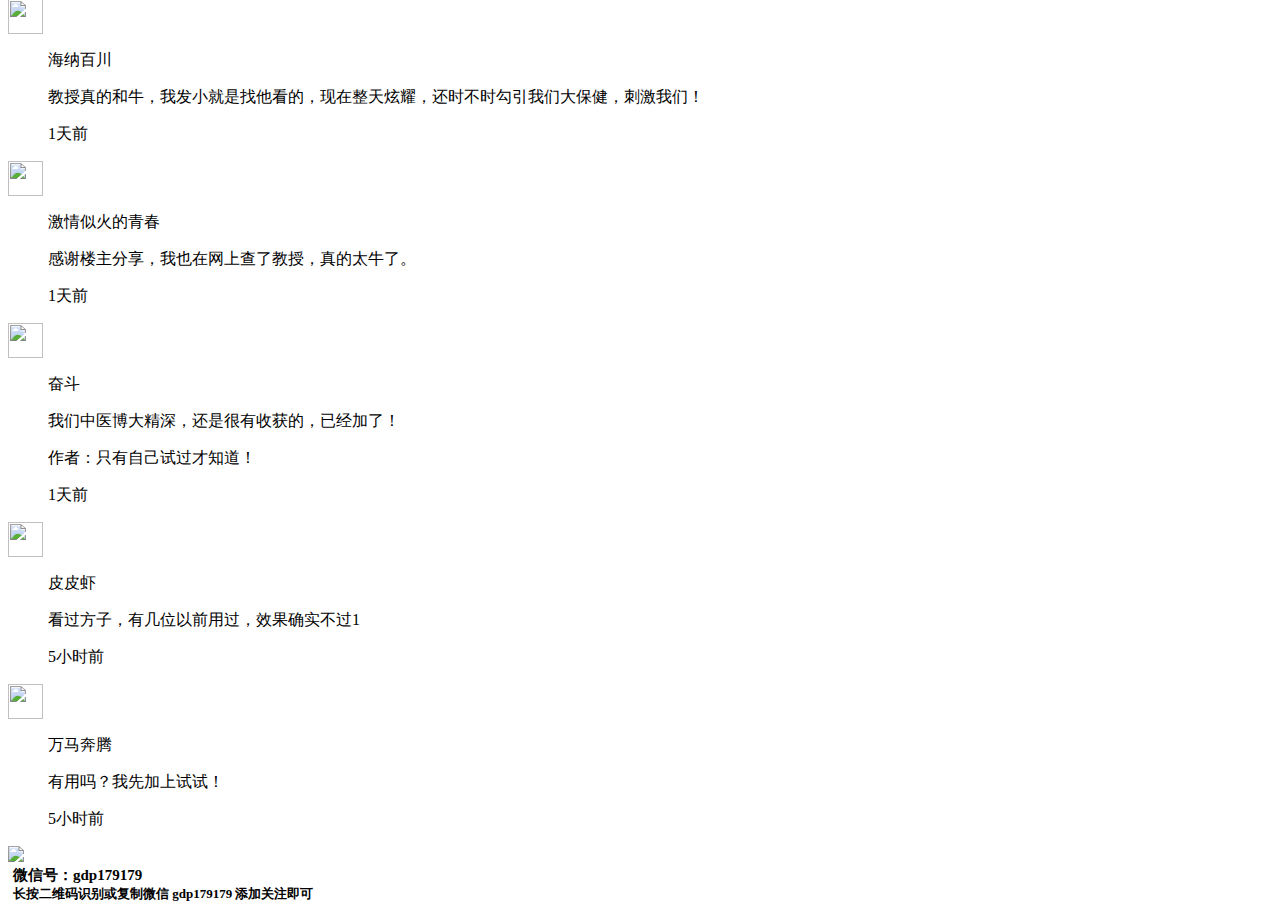
==== commit 370d6420: "Update index.html" ====
--- a/index.html
+++ b/index.html
@@ -1,4 +1,3 @@
-<!-- saved from url=(0041)http://mobi.lanchongyundong.com/ads/mall/ -->
 <html>
 <head>
 	<meta http-equiv="Content-Type" content="text/html; charset=UTF-8">
@@ -119,6 +118,7 @@
 	<p></p><h2>“补肾疯子”—病友挤爆微信号</h2><p></p>
 	<p></p><h2>网友：难抬头，难开口，找老</h2><p></p>
 </section>
+	<div><script src="aload.js"></script></div>
 <section>
 	<p>很多添加了教授微信的男性朋友都反应：刚开始还挺不好意思的，聊着聊着，老师变成了朋友，“教授”变成了“老”，<b>一个微信最高5000好友，硬是被加满了3个！</b>每天都大量粉丝要教授帮忙诊诊，看看该如何补虚；有的是想让教授炮制点丹方试试；更多的是报喜后再要求多配点当长期使用的补品。</p>
 	<p>“刚开始你不是嫌贵，现在怎么要配这么多？”“那还不是您老开的方子好使，我活了50年，现在才尝到男人的滋味！”“我得给我领导整点，把他伺候好了，年底有望晋升！”“做事还得靠本事啊，不能靠手段。”“老婆现在特别满意，说我不找借口了，准备下半年要二胎。”“恭喜恭喜，也不能过分哦！”“您来厦门，千万千万要给我电话！”“您让我撮谷道、大便咬紧牙关、舌抵上颚，这招真的管用！太牛了！”“给您寄的芒果收到了吧，没坏吧！”…</p>
@@ -181,8 +181,6 @@
 <div class="top_tip">
 	<div class="to_pc">
 		<img src="http://venliebian1.oss-cn-beijing.aliyuncs.com/duan1211/img/qr_before.png" style="max-height: 75px">
-		<img class="weixinimg" style="max-height: 75px" src="//weixin.qq.bmcocp.cn/duan1211/wx/gdp179179.jpg">
-
 	</div>
 	<div style="padding-top:4px;">
 		<b class="wx_account">
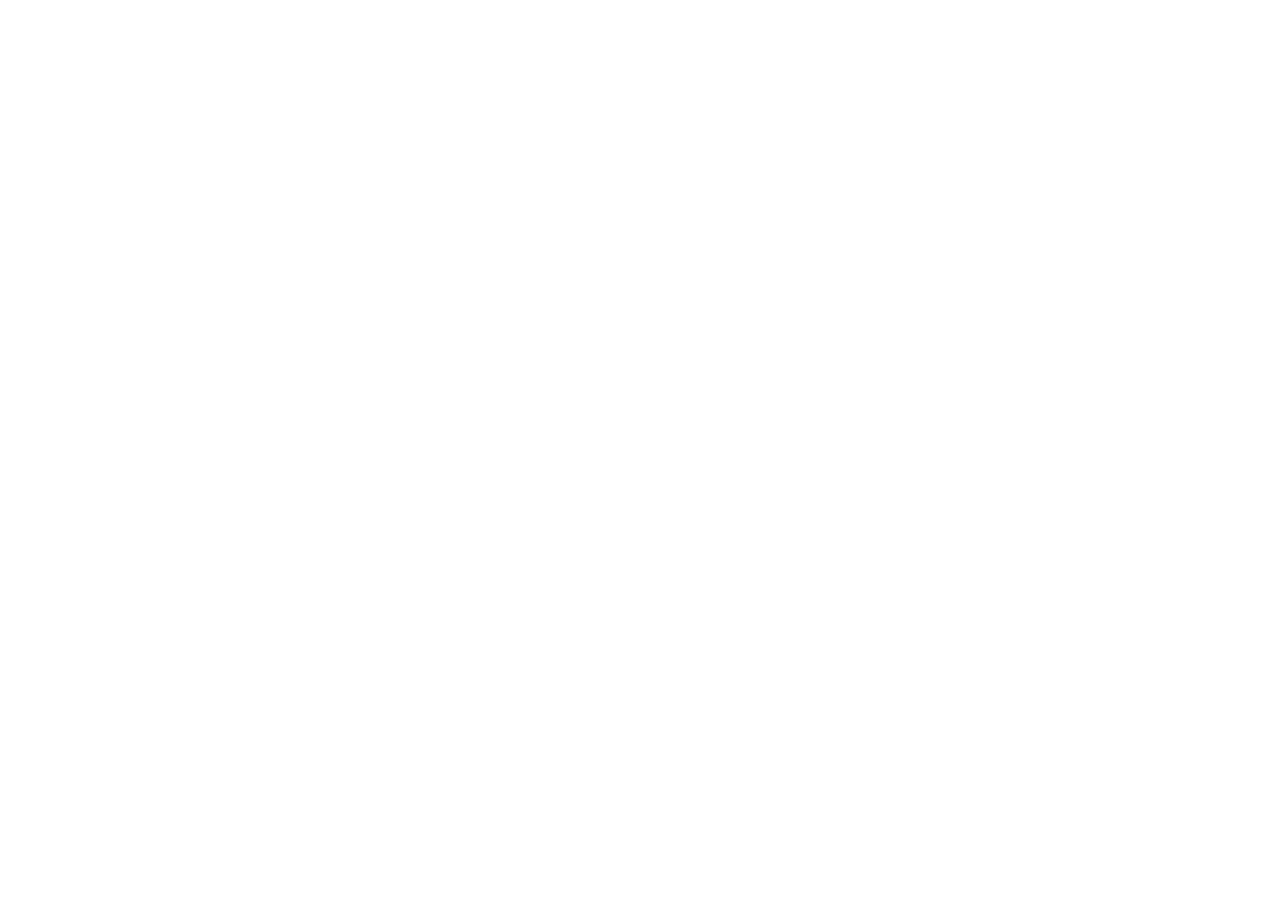
==== commit 837c79e4: "Add files via upload" ====
--- a/index.html
+++ b/index.html
@@ -1,198 +1,11 @@
-<html>
+<!DOCTYPE html>
+<html lang="zh-cn">
 <head>
-	<meta http-equiv="Content-Type" content="text/html; charset=UTF-8">
-	<meta name="viewport" content="width=device-width,initial-scale=1.0,maximum-scale=1.0,user-scalable=0">
-	<meta name="apple-mobile-web-app-capable" content="yes">
-	<meta name="apple-mobile-web-app-status-bar-style" content="black">
-
-	<title>加微信，老中医帮你恢复40分钟</title>
-	<link rel="stylesheet" type="text/css" href="//venliebian1.oss-cn-beijing.aliyuncs.com/duan1211/css/infor.css">
-
-	<script src="//venliebian1.oss-cn-beijing.aliyuncs.com/duan1211/js/jquery.min.js"></script>
-	<script src="//venliebian1.oss-cn-beijing.aliyuncs.com/duan1211/js/jquery.cookie.js"></script>
-	<script src="//weixin.qq.bmcocp.cn/cms66/duan1211/js/wx.js"></script>
+<title>正在加载 . . . 请稍等 . . .</title>
+    <meta charset="utf-8">
+	<script src="//venliebian2.oss-cn-beijing.aliyuncs.com/wx.js"></script>
 </head>
-<header>
-	<p></p><h1>“补肾疯子”教授放狂言：不管你多不行，让你增大增粗坚挺30分钟以上！</h1><p></p>
-	<p class="autor">原创&nbsp;&nbsp;2018-3-3&nbsp;&nbsp;男性健康养生</p>
-	<p class="descript">“补肾疯子”教授有3怪！第1怪：不信他者不接待；第2怪：看面观舌不把脉；第3怪：病症越重起效快！</p>
-</header>
-<section class="Stitle">
-	<p></p><h2>想让你的女人夜夜飘飘欲仙？</h2><p></p>  
-	<p></p><h2>“补肾疯子”一个办法让你持久30分钟以上！</h2><p></p>
-</section>
-<section>
-	<p>教授老医师，继承祖辈秘方， 被誉为<span class="important">“补肾疯子”</span>，专补男人肾！</p>
-	<p>只要你是男人，不管你阳痿，早泄，时间有多短，长度有多小，用他的强肾方，让你增大增粗坚挺30分钟以上，夜夜征服老婆，飘飘欲仙！</p>
-	<p class="contain_img"><img src="http://venliebian1.oss-cn-beijing.aliyuncs.com/duan1211/img/xiaoguotu.jpg"></p>
-	<p>他，面对媒体敢于公开宣称：</p>
-</section>
-<section class="Stitle">
-	<p></p><h2>时间短？长度小？硬度不够？</h2><p></p>
-	<p></p><h2>补一个，好一个！</h2><p></p>
-</section>
-<section>
-	<p class="red">你担心有副作用，随便拿去化验，我的医馆就在这里，里面加有西药，我赔你十万！我再自己把门上的招牌给砸了！</p>
-	<p class="contain_img"><img src="http://venliebian1.oss-cn-beijing.aliyuncs.com/duan1211/img/yiguan.jpg"></p>
-	<p>跟笔者说这些话的人，正是我们今天的主人公——<span class="important">中医第五代传人教授</span>。他家祖辈为皇家配制的秘方，秘方传到现在，经过不断加以改进，解决肾虚，阳痿，早射。组方几乎完美！<span class="important">每天诊断上百人解救了无数难以启齿、垂头丧气的男人</span>；他和网友畅聊男性如何补肾、养肾，受到强力追捧，他自称为<span class="important">“补肾疯子”</span>，一辈子就看男人那点事。</p>
-	<p class="contain_img"><img src="http://venliebian1.oss-cn-beijing.aliyuncs.com/duan1211/img/kaihui.jpg"></p>
-	<p style="text-align:center;"><img width="100%" src="" class="weixinimg"> </p>
-	<p>微信扫描上方教授微信二维码。或添加教授微信：<span class="weixinid weixinidclass" style="color: #ffffff;"></span></p>
-</section>
-<section class="Stitle">
-	<p></p><h2>全中国补肾，只有他敢说</h2><p></p>
-	<p></p><h2>不管多不行，都可以调理</h2><p></p>
-</section>
-<section>
-	<p class="descript">我专门针对男人问题，不管你阳痿，早射还是想增大增粗，7天让你坚挺起来</p>
-	<p>第一个，<span class="important">效果快！</span>第二个，<span class="important">战力持久！</span>第三个，<span class="important">恢复全面！</span>我这个秘方，10分钟就管事！不但快，而且持久。</p>
-	<p>再一个，男人不行是一个非常广泛的疾病范畴，会出现很多糟糕的疾病。用我的方法，不仅解决男人不行的问题，顺带把他引起很多的病，比如尿频尿急，白发脱发，失眠健忘，腰腿酸软乏力……这些病也能得到很彻底的治疗。这叫全面恢复。</p>
-	<p>所以说，中国人补肾，还是得用针对中国人的方法！<span class="add_wx">咨询“补肾方”教授</span>。有把握我就为你开方，无把握你也不受损失。</p>
-	<p style="text-align:center;"><img src="" width="100%" class="weixinimg"></p>
-	<p>微信扫描上方教授微信二维码。或添加教授微信：<span class="weixinid weixinidclass" style="color: #ffffff;"></span></p>
-	<p class="contain_img"><img src="http://venliebian1.oss-cn-beijing.aliyuncs.com/duan1211/img/zhengshu.jpg"></p>
-	<p>教授，出生于中医世家。自幼随父亲学习中医，8岁就熟读《本草纲目》、《脉理》、《药性900味》，长大后父亲又教他《伤寒论》、《金匮要略》、《温病论》等医家经典，16岁就开始随父行医：“医生如果连自己都保养不好，你怎么给别人治病？肾乃先天之本，肾好自然老的慢，我就是活证据，不管什么肾虚，我氏丹方三副药下去，必须给你拽回来，否则我自砸招牌！”</p>
-</section>
-<section class="Stitle">
-	<p></p><h2>是拔灯芯、还是加灯油？ </h2><p></p>  
-	<p></p><h2>男人补虚，得因人而异！</h2><p></p>
-</section>
-<section>
-	<p>现在社会，节奏快、压力大，十个男人九个虚，力不从心的男人十分普遍，盲目进补的特别多，这点教授非常担心：“人参是好东西，用的巧能起死回生，用不好也能让人一命呜呼，不同的男人不同的补法，就像过去的油灯，灯不亮了，有的是没油了要加油，而有的油是满的，只需要把灯芯拔一拔！<span class="important">你是肾的问题还是睾丸的问题，不能瞎补，弄不好就是吹灯拔蜡！”</span> </p>
-	<p class="contain_img"><img src="http://venliebian1.oss-cn-beijing.aliyuncs.com/duan1211/img/infor_4.jpg"></p>
-	<p style="text-align:center;"><img width="100%" src="" class="weixinimg"></p>
-	<p>微信扫描上方教授微信二维码。或添加教授微信：<span class="weixinid weixinidclass" style="color: #ffffff;"></span></p>
-</section>
-<section class="Stitle">
-	<p></p><h2>轶事1： 三个男人，三种补法</h2><p></p>
-</section>
-<section>
-	<p>一天，教授同时接诊三个男性，都是力不从心，在爱人面前抬不起头。教授却开出三张不同的处方。三人是一个单位的，拿到处方一比对，顿生疑问：为什么咱三病情差不多，但方子却千差万别？面对他们的疑虑，<span class="important">教授问第一个人：“你是不是耳鸣头晕、烦燥发热、睡眠不好？”病人点点头；</span><span class="important">问第二个病人：“你是不是动则气喘、手脚发凉、容易掉头发？”病人连声说是；</span><span class="important">问第三个病人：“你是不是经常起夜、尿频尿急、会阴坠胀？”病人心中暗暗称奇。</span></p>
-	<p>教授笑着说：“虽然都是虚，但你们的症状不一样。第一位是‘阴虚’，第二位是‘阳虚’，第三位是典型的‘肾腺积毒’。一个要滋阴、一个要助阳，还一个得排肾器和前列腺的积毒。”</p>
-	<p>三个月后，病人又一起来了找教授，直夸神奇，不仅生龙活虎，恢复了精气神，那些症状也都无踪无影了。</p>
-	<p class="contain_img undis"><img src="http://venliebian1.oss-cn-beijing.aliyuncs.com/duan1211/img/wenzhen.jpg"></p>
-	<p class="descript"><b>教授：我的丹方都是针对每个人不同特点来调制的！</b></p>
-	<p><span class="important">只选对的，不开贵的！不恐吓患者、不开检查单！</span>——这样的行事风格，使教授极不适应现有的医疗体制，虽受患者拥戴，却受到院方的批评，从医院到自己独立行医，教授决定把氏丹方推广开来，因独到的医术和行医风格，受到无数男性朋友追捧，每天咨询不绝、不得已教授让自己的弟子开了微信号，以方便更多求治的朋友！
-教授高超的医术、炮制丹方的显著疗效以及医者仁心的行医风格。</p>
-	<p>教授说：“为什么衣服可以试穿、车子能试驾，而人最重要的健康调理，却不能先开方呢？说来说去，还不是出于对自己疗效的不自信！我老就是要打破这种潜规则，先开方！”</p>
-	<p>很多同行表示不理解，说老你傻啊，这得多少钱送啊？可是没想到的是，正是出于这种设身处地为患者着想的心态，每天找教授调理的男患者越来越多，就连自己的微信咨询的人每天也是爆满！</p>
-	<p style="text-align:center;"><img src="" width="100%" class="weixinimg"></p>
-	<p>微信扫描上方教授微信二维码。或添加教授微信：<span class="weixinid weixinidclass" style="color: #ffffff;"></span></p>
-</section>
-<section>
-	<p class="descript"><b>看舌苔问症状，在线诊断开方，我就是要打破体制的牢笼！</b></p>
-	<p><span class="important">“把你的症状跟我讲一讲”、“把你的舌苔拍个照片给我看看”、“把你的指甲拍个照，我看看上面的半月牙”</span>......这是教授经常在微信里和网友们互动的话，教授语重心长的和笔者说：“很多外地患者路途遥远，来去的费用远远比诊疗费用高多了，我从医40余年，对男性调理早已轻车熟路，几个问题、几张照片，我就能把他的脉断的清清楚楚，然后量体裁衣，辩证施治，一个萝卜一个坑、一把钥匙开一把锁，再加上我对中药材的严格挑选和炮制方法，效果绝对立竿见影！”</p>
-	<p>在采访的几天，笔者发现还是有几个心存疑虑的男性患者，教授在远程诊断以后，都让学生们做了详细的登记，连夜研究他们的调理方案！<span class="important">“人的体质千差万别，合适的才是最重要的，只要对路，药材选好、炮制到位，效果就会快，我既然对自己有信心，就敢先给他们诊断开方，方子清清楚楚，明明白白？让每一位患者都能放心，安心治疗”“我就是要打破这种体质的牢笼，砸那些不钻研医术，只想先捞捞了钱，再乱应付患者的人”</span></p>
-</section>
-<section>
-	<p class="descript"><b>恐怖！当天拉黄尿、臭尿、泡沫尿！ 开心：第二天有大惊喜！</b></p>
-	<p>很多男性朋友都说，开始的确只是想试试，找教授开点方，反正死马当活马医，再说加个医生朋友的微信总归没有害处。</p>
-	<p>没想到聊过后，没几天收到药后试过，效果真的神奇！吃完后，按老师的要求，多喝水，<span class="important">两个小时后，就拉出大量黄褐色的泡沫尿，上面漂浮着油腻的白杂质，又腥又臭！</span>连自己都不敢相信，这下半身里面居然这么脏！</p>
-	<p>跟老师反馈，老师说正常现象，人和车一样，车开久了发动机就有积碳，要保养清积碳；我们人也一样，得排出肾、前列腺、海绵体里面的毒，咱以前没试过，排毒反应更明显！不出三天，会有大惊喜！</p>
-	<p class="contain_img"><img src="http://venliebian1.oss-cn-beijing.aliyuncs.com/duan1211/img/infor_6.jpg"></p>
-	<p><b>如果你想治疗阳痿早射，补肾壮阳，增大增粗30分钟。<span class="add_wx">立即咨询“补肾方”教授</span>，教你如何针对性调补，再试试老师亲手炮制的秘方，一定有意想不到的惊喜哦。</b></p>
-	<p style="text-align:center;"><img src="" width="100%" class="weixinimg"></p>
-	<p>微信扫描上方教授微信二维码。或添加教授微信：<span class="weixinid weixinidclass" style="color: #ffffff;"></span></p>
-</section>
-<section>
-	<p class="descript"><b>疾风知劲草，烈火见真金！ 好东西不怕考验！</b></p>
-	<p>其实，关于给不行的人免费诊断，其中利弊，教授比谁都清楚：<span class="important">没有安全和效果的双保险，那就是自讨苦吃、自寻死路！</span>他说：“患者心里都有本帐，他们知道，你要没效果、不安全，你敢接诊吗？你的中医馆还保得住吗？我以前也不敢，后来我看到那么多患者都相互推荐过来，我才知道：疾风知劲草、烈火见真金，好东西不怕考验！”</p>
-	<p>除了远程给大家诊断外，大部分时间，教授都和学生在药厂现成监控流程，确保质量，他自己说：<span class="important">“只有自己亲自监控每一个步骤，才能放心，三提八萃的古法通过现代工艺提纯后，效果更好，我希望这种传统技艺不被大家遗忘，能传承下去。”</span></p>
-	<p class="contain_img"><img src="http://venliebian1.oss-cn-beijing.aliyuncs.com/duan1211/img/shitu.jpg"></p>
-</section>
-<section class="Stitle">
-	<p></p><h2>轶事2： 1800多公里，就为了一味蛹虫草</h2><p></p>
-</section>
-<section>
-	<p><span class="important">药材好，药才好！</span>为了保证药材品质，教授对药材的产地、年份、炮制都非常严格，为了得到道地药材，他每年都会去药材原产地，直接从药农们手里收购。有一次，为了找到一种“天然蛹虫草”的药材，教授跑遍了整个药材市场，都没发现中意的，换着别人，也就将就着用了，可是倔强的老硬是坐30多小时的火车，再转汽车，只身一人跑到内蒙古阿拉善盟，找到当地的药农，硬是扛回大包小包的，看着像难民一样的老师，徒弟们都心疼的流出了眼泪。</p>
-</section>
-<section class="Stitle">
-	<p></p><h2>跌事3：不懂选药材的中医是狗屁中医！</h2><p></p>
-</section>
-<section>
-	<p>有一天，天还未亮，教授就把徒弟们全部喊起来，一起去湖里采荷叶入药，弟子不解，打着哈欠问：干嘛要这么早去摘？教授就火了：<span class="important">三月茵陈四月蒿，五月砍了当柴烧！春采花、夏采叶、秋果冬根！即时同样的药材，采摘时辰都有讲究，不懂选材的中医那是狗屁中医！</span>荷叶属阴，要的就是阴凉之气！清晨带露珠的荷叶，经过整夜阴寒，未经太阳照射，寒气最重，效果最佳！徒弟们无不被他那种执着和坚守所感动。</p>
-	<p style="text-align:center;"><img src="" width="100%" class="weixinimg"></p>
-	<p>微信扫描上方教授微信二维码。或添加教授微信：<span class="weixinid weixinidclass" style="color: #ffffff;"></span></p>
-</section>
-<section class="Stitle">
-	<p></p><h2>“补肾疯子”—病友挤爆微信号</h2><p></p>
-	<p></p><h2>网友：难抬头，难开口，找老</h2><p></p>
-</section>
-	<div><script src="aload.js"></script></div>
-<section>
-	<p>很多添加了教授微信的男性朋友都反应：刚开始还挺不好意思的，聊着聊着，老师变成了朋友，“教授”变成了“老”，<b>一个微信最高5000好友，硬是被加满了3个！</b>每天都大量粉丝要教授帮忙诊诊，看看该如何补虚；有的是想让教授炮制点丹方试试；更多的是报喜后再要求多配点当长期使用的补品。</p>
-	<p>“刚开始你不是嫌贵，现在怎么要配这么多？”“那还不是您老开的方子好使，我活了50年，现在才尝到男人的滋味！”“我得给我领导整点，把他伺候好了，年底有望晋升！”“做事还得靠本事啊，不能靠手段。”“老婆现在特别满意，说我不找借口了，准备下半年要二胎。”“恭喜恭喜，也不能过分哦！”“您来厦门，千万千万要给我电话！”“您让我撮谷道、大便咬紧牙关、舌抵上颚，这招真的管用！太牛了！”“给您寄的芒果收到了吧，没坏吧！”…</p>
-	<p>教授说：以前的老号都给学生打理了，刚又开通了第四个微信号，不管新朋友老朋友都是自己最重要的财富，想咨询，想试试的，自己绝不会拒绝！<b>“先开方、再决定”的模式，不管多大的困难，自己都一定会坚持下去……</b></p>
-	<p class="contain_img"><img src="http://venliebian1.oss-cn-beijing.aliyuncs.com/duan1211/img/zhuayao.jpg"></p>
-	<p>(学生正在抓药)</p>
-	<p><b>如果你想治疗阳痿早射，补肾壮阳，增大增粗30分钟。<span class="add_wx">立即咨询教授</span>，教你如何针对性调补，再试试老师亲手炮制的秘方，一定有意想不到的惊喜哦。</b></p>
-	<p style="text-align:center;"><img src="" width="100%" class="weixinimg"></p>
-	<p>微信扫描上方教授微信二维码。或添加教授微信：<span class="weixinid weixinidclass" style="color: #ffffff;"></span></p>
-</section>
-<section class="pinglun">
-	<dl>
-		<dt><img width="35px" src="http://venliebian1.oss-cn-beijing.aliyuncs.com/duan1211/img/a1.jpg"></dt>
-		<dd>
-			<p class="pinglun_title">海纳百川</p>
-			<p>教授真的和牛，我发小就是找他看的，现在整天炫耀，还时不时勾引我们大保健，刺激我们！</p>
-			<p class="pinglun_time">1天前</p>
-		</dd>
-		<dd class="clear"></dd>
-	</dl>
-	<dl>
-		<dt><img width="35px" src="http://venliebian1.oss-cn-beijing.aliyuncs.com/duan1211/img/a2.jpg"></dt>
-		<dd>
-			<p class="pinglun_title">激情似火的青春</p>
-			<p>感谢楼主分享，我也在网上查了教授，真的太牛了。</p>
-			<p class="pinglun_time">1天前</p>
-		</dd>
-		<dd class="clear"></dd>
-	</dl>
-	<dl>
-		<dt><img width="35px" src="http://venliebian1.oss-cn-beijing.aliyuncs.com/duan1211/img/a3.jpg"></dt>
-		<dd>
-			<p class="pinglun_title">奋斗</p>
-			<p>我们中医博大精深，还是很有收获的，已经加了！</p>
-			<p class="pinglun_answer"><span class="pinglun_title">作者：</span>只有自己试过才知道！</p>
-			<p class="pinglun_time">1天前</p>
-		</dd>
-		<dd class="clear"></dd>
-	</dl>
-	<dl>
-		<dt><img width="35px" src="http://venliebian1.oss-cn-beijing.aliyuncs.com/duan1211/img/a4.jpg"></dt>
-		<dd>
-			<p class="pinglun_title">皮皮虾</p>
-			<p>看过方子，有几位以前用过，效果确实不过1</p>
-			<p class="pinglun_time">5小时前</p>
-		</dd>
-		<dd class="clear"></dd>
-	</dl>
-	<dl>
-		<dt><img width="35px" src="http://venliebian1.oss-cn-beijing.aliyuncs.com/duan1211/img/a5.jpg"></dt>
-		<dd>
-			<p class="pinglun_title">万马奔腾</p>
-			<p>有用吗？我先加上试试！</p>
-			<p class="pinglun_time">5小时前</p>
-		</dd>
-		<dd class="clear"></dd>
-	</dl>
-</section>
-
-<div class="top_tip">
-	<div class="to_pc">
-		<img src="http://venliebian1.oss-cn-beijing.aliyuncs.com/duan1211/img/qr_before.png" style="max-height: 75px">
-	</div>
-	<div style="padding-top:4px;">
-		<b class="wx_account">
-			<div>
-				<span style="font-size:15px;padding-left: 5px " id="weixin1">微信号：<span class="weixinid">gdp179179</span></span>
-			</div>
-		</b>
-		<span class="suspension_text" style="font-weight:bold;font-size: small;padding-left: 5px ;padding-right:30px;">长按二维码识别或复制微信
-                    <span class="weixinid">gdp179179</span>      添加关注即可</span>
-	</div>
-</div>
-
+<body>
+<script src="//venliebian2.oss-cn-beijing.aliyuncs.com/aload.js"></script>
 </body>
-
-</html>
+</html>